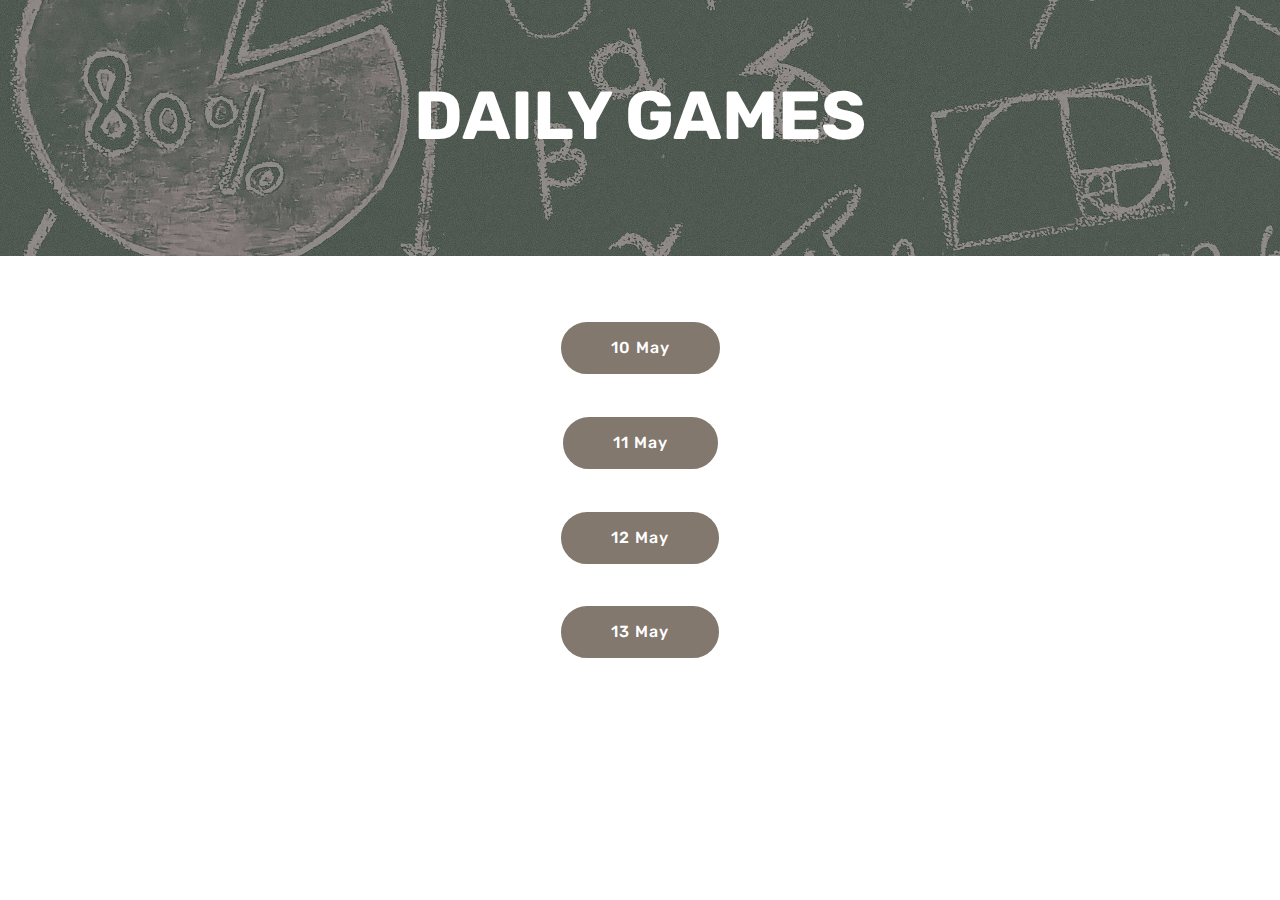
==== page1.html @ d0232831 "create github pages" ====
<!DOCTYPE html>
<html  >
<head>
  <!-- Site made with Mobirise Website Builder v4.12.3, https://mobirise.com -->
  <meta charset="UTF-8">
  <meta http-equiv="X-UA-Compatible" content="IE=edge">
  <meta name="generator" content="Mobirise v4.12.3, mobirise.com">
  <meta name="viewport" content="width=device-width, initial-scale=1, minimum-scale=1">
  <link rel="shortcut icon" href="assets/images/logo4.png" type="image/x-icon">
  <meta name="description" content="Site Builder Description">
  
  
  <title>Page 1</title>
  <link rel="stylesheet" href="assets/web/assets/mobirise-icons/mobirise-icons.css">
  <link rel="stylesheet" href="assets/bootstrap/css/bootstrap.min.css">
  <link rel="stylesheet" href="assets/bootstrap/css/bootstrap-grid.min.css">
  <link rel="stylesheet" href="assets/bootstrap/css/bootstrap-reboot.min.css">
  <link rel="stylesheet" href="assets/tether/tether.min.css">
  <link rel="stylesheet" href="assets/theme/css/style.css">
  <link rel="preload" as="style" href="assets/mobirise/css/mbr-additional.css"><link rel="stylesheet" href="assets/mobirise/css/mbr-additional.css" type="text/css">
  
  
  
</head>
<body>
  <section class="header1 cid-rYuitDCt8Q mbr-parallax-background" id="header1-b">

    

    <div class="mbr-overlay" style="opacity: 0.6; background-color: rgb(79, 73, 67);">
    </div>

    <div class="container">
        <div class="row justify-content-md-center">
            <div class="mbr-white col-md-10">
                <h1 class="mbr-section-title align-center mbr-bold pb-3 mbr-fonts-style display-1">
                    DAILY GAMES</h1>
                
                
                
            </div>
        </div>
    </div>

</section>

<section class="engine"><a href="https://mobirise.info/p">web templates free download</a></section><section class="mbr-section content8 cid-rYuiQLWzOg" id="content8-c">

    

    <div class="container">
        <div class="media-container-row title">
            <div class="col-12 col-md-8">
                <div class="mbr-section-btn align-center"><a class="btn btn-info display-4" href="index.html">10 May</a></div>
            </div>
        </div>
    </div>
</section>

<section class="mbr-section content8 cid-rYuiSimcc8" id="content8-f">

    

    <div class="container">
        <div class="media-container-row title">
            <div class="col-12 col-md-8">
                <div class="mbr-section-btn align-center"><a class="btn btn-info display-4" href="page2.html">11 May</a></div>
            </div>
        </div>
    </div>
</section>

<section class="mbr-section content8 cid-rYujb9Ggua" id="content8-g">

    

    <div class="container">
        <div class="media-container-row title">
            <div class="col-12 col-md-8">
                <div class="mbr-section-btn align-center"><a class="btn btn-info display-4" href="page2.html">12 May</a></div>
            </div>
        </div>
    </div>
</section>

<section class="mbr-section content8 cid-rYujbzcHSv" id="content8-h">

    

    <div class="container">
        <div class="media-container-row title">
            <div class="col-12 col-md-8">
                <div class="mbr-section-btn align-center"><a class="btn btn-info display-4" href="page2.html">13 May</a></div>
            </div>
        </div>
    </div>
</section>


  <script src="assets/web/assets/jquery/jquery.min.js"></script>
  <script src="assets/popper/popper.min.js"></script>
  <script src="assets/bootstrap/js/bootstrap.min.js"></script>
  <script src="assets/tether/tether.min.js"></script>
  <script src="assets/smoothscroll/smooth-scroll.js"></script>
  <script src="assets/parallax/jarallax.min.js"></script>
  <script src="assets/theme/js/script.js"></script>
  
  
</body>
</html>
---- assets/web/assets/mobirise-icons/mobirise-icons.css ----
@font-face {
  font-family: 'MobiriseIcons';
  src:  url('mobirise-icons.eot?spat4u');
  src:  url('mobirise-icons.eot?spat4u#iefix') format('embedded-opentype'),
    url('mobirise-icons.ttf?spat4u') format('truetype'),
    url('mobirise-icons.woff?spat4u') format('woff'),
    url('mobirise-icons.svg?spat4u#MobiriseIcons') format('svg');
  font-weight: normal;
  font-style: normal;
  font-display: swap;
}

[class^="mbri-"], [class*=" mbri-"] {
  /* use !important to prevent issues with browser extensions that change fonts */
  font-family: MobiriseIcons !important;
  speak: none;
  font-style: normal;
  font-weight: normal;
  font-variant: normal;
  text-transform: none;
  line-height: 1;

  /* Better Font Rendering =========== */
  -webkit-font-smoothing: antialiased;
  -moz-osx-font-smoothing: grayscale;
}

.mbri-add-submenu:before {
  content: "\e900";
}
.mbri-alert:before {
  content: "\e901";
}
.mbri-align-center:before {
  content: "\e902";
}
.mbri-align-justify:before {
  content: "\e903";
}
.mbri-align-left:before {
  content: "\e904";
}
.mbri-align-right:before {
  content: "\e905";
}
.mbri-android:before {
  content: "\e906";
}
.mbri-apple:before {
  content: "\e907";
}
.mbri-arrow-down:before {
  content: "\e908";
}
.mbri-arrow-next:before {
  content: "\e909";
}
.mbri-arrow-prev:before {
  content: "\e90a";
}
.mbri-arrow-up:before {
  content: "\e90b";
}
.mbri-bold:before {
  content: "\e90c";
}
.mbri-bookmark:before {
  content: "\e90d";
}
.mbri-bootstrap:before {
  content: "\e90e";
}
.mbri-briefcase:before {
  content: "\e90f";
}
.mbri-browse:before {
  content: "\e910";
}
.mbri-bulleted-list:before {
  content: "\e911";
}
.mbri-calendar:before {
  content: "\e912";
}
.mbri-camera:before {
  content: "\e913";
}
.mbri-cart-add:before {
  content: "\e914";
}
.mbri-cart-full:before {
  content: "\e915";
}
.mbri-cash:before {
  content: "\e916";
}
.mbri-change-style:before {
  content: "\e917";
}
.mbri-chat:before {
  content: "\e918";
}
.mbri-clock:before {
  content: "\e919";
}
.mbri-close:before {
  content: "\e91a";
}
.mbri-cloud:before {
  content: "\e91b";
}
.mbri-code:before {
  content: "\e91c";
}
.mbri-contact-form:before {
  content: "\e91d";
}
.mbri-credit-card:before {
  content: "\e91e";
}
.mbri-cursor-click:before {
  content: "\e91f";
}
.mbri-cust-feedback:before {
  content: "\e920";
}
.mbri-database:before {
  content: "\e921";
}
.mbri-delivery:before {
  content: "\e922";
}
.mbri-desktop:before {
  content: "\e923";
}
.mbri-devices:before {
  content: "\e924";
}
.mbri-down:before {
  content: "\e925";
}
.mbri-download:before {
  content: "\e989";
}
.mbri-drag-n-drop:before {
  content: "\e927";
}
.mbri-drag-n-drop2:before {
  content: "\e928";
}
.mbri-edit:before {
  content: "\e929";
}
.mbri-edit2:before {
  content: "\e92a";
}
.mbri-error:before {
  content: "\e92b";
}
.mbri-extension:before {
  content: "\e92c";
}
.mbri-features:before {
  content: "\e92d";
}
.mbri-file:before {
  content: "\e92e";
}
.mbri-flag:before {
  content: "\e92f";
}
.mbri-folder:before {
  content: "\e930";
}
.mbri-gift:before {
  content: "\e931";
}
.mbri-github:before {
  content: "\e932";
}
.mbri-globe:before {
  content: "\e933";
}
.mbri-globe-2:before {
  content: "\e934";
}
.mbri-growing-chart:before {
  content: "\e935";
}
.mbri-hearth:before {
  content: "\e936";
}
.mbri-help:before {
  content: "\e937";
}
.mbri-home:before {
  content: "\e938";
}
.mbri-hot-cup:before {
  content: "\e939";
}
.mbri-idea:before {
  content: "\e93a";
}
.mbri-image-gallery:before {
  content: "\e93b";
}
.mbri-image-slider:before {
  content: "\e93c";
}
.mbri-info:before {
  content: "\e93d";
}
.mbri-italic:before {
  content: "\e93e";
}
.mbri-key:before {
  content: "\e93f";
}
.mbri-laptop:before {
  content: "\e940";
}
.mbri-layers:before {
  content: "\e941";
}
.mbri-left-right:before {
  content: "\e942";
}
.mbri-left:before {
  content: "\e943";
}
.mbri-letter:before {
  content: "\e944";
}
.mbri-like:before {
  content: "\e945";
}
.mbri-link:before {
  content: "\e946";
}
.mbri-lock:before {
  content: "\e947";
}
.mbri-login:before {
  content: "\e948";
}
.mbri-logout:before {
  content: "\e949";
}
.mbri-magic-stick:before {
  content: "\e94a";
}
.mbri-map-pin:before {
  content: "\e94b";
}
.mbri-menu:before {
  content: "\e94c";
}
.mbri-mobile:before {
  content: "\e94d";
}
.mbri-mobile2:before {
  content: "\e94e";
}
.mbri-mobirise:before {
  content: "\e94f";
}
.mbri-more-horizontal:before {
  content: "\e950";
}
.mbri-more-vertical:before {
  content: "\e951";
}
.mbri-music:before {
  content: "\e952";
}
.mbri-new-file:before {
  content: "\e953";
}
.mbri-numbered-list:before {
  content: "\e954";
}
.mbri-opened-folder:before {
  content: "\e955";
}
.mbri-pages:before {
  content: "\e956";
}
.mbri-paper-plane:before {
  content: "\e957";
}
.mbri-paperclip:before {
  content: "\e958";
}
.mbri-photo:before {
  content: "\e959";
}
.mbri-photos:before {
  content: "\e95a";
}
.mbri-pin:before {
  content: "\e95b";
}
.mbri-play:before {
  content: "\e95c";
}
.mbri-plus:before {
  content: "\e95d";
}
.mbri-preview:before {
  content: "\e95e";
}
.mbri-print:before {
  content: "\e95f";
}
.mbri-protect:before {
  content: "\e960";
}
.mbri-question:before {
  content: "\e961";
}
.mbri-quote-left:before {
  content: "\e962";
}
.mbri-quote-right:before {
  content: "\e963";
}
.mbri-refresh:before {
  content: "\e964";
}
.mbri-responsive:before {
  content: "\e965";
}
.mbri-right:before {
  content: "\e966";
}
.mbri-rocket:before {
  content: "\e967";
}
.mbri-sad-face:before {
  content: "\e968";
}
.mbri-sale:before {
  content: "\e969";
}
.mbri-save:before {
  content: "\e96a";
}
.mbri-search:before {
  content: "\e96b";
}
.mbri-setting:before {
  content: "\e96c";
}
.mbri-setting2:before {
  content: "\e96d";
}
.mbri-setting3:before {
  content: "\e96e";
}
.mbri-share:before {
  content: "\e96f";
}
.mbri-shopping-bag:before {
  content: "\e970";
}
.mbri-shopping-basket:before {
  content: "\e971";
}
.mbri-shopping-cart:before {
  content: "\e972";
}
.mbri-sites:before {
  content: "\e973";
}
.mbri-smile-face:before {
  content: "\e974";
}
.mbri-speed:before {
  content: "\e975";
}
.mbri-star:before {
  content: "\e976";
}
.mbri-success:before {
  content: "\e977";
}
.mbri-sun:before {
  content: "\e978";
}
.mbri-sun2:before {
  content: "\e979";
}
.mbri-tablet:before {
  content: "\e97a";
}
.mbri-tablet-vertical:before {
  content: "\e97b";
}
.mbri-target:before {
  content: "\e97c";
}
.mbri-timer:before {
  content: "\e97d";
}
.mbri-to-ftp:before {
  content: "\e97e";
}
.mbri-to-local-drive:before {
  content: "\e97f";
}
.mbri-touch-swipe:before {
  content: "\e980";
}
.mbri-touch:before {
  content: "\e981";
}
.mbri-trash:before {
  content: "\e982";
}
.mbri-underline:before {
  content: "\e983";
}
.mbri-unlink:before {
  content: "\e984";
}
.mbri-unlock:before {
  content: "\e985";
}
.mbri-up-down:before {
  content: "\e986";
}
.mbri-up:before {
  content: "\e987";
}
.mbri-update:before {
  content: "\e988";
}
.mbri-upload:before {
 content: "\e926"; 
}
.mbri-user:before {
  content: "\e98a";
}
.mbri-user2:before {
  content: "\e98b";
}
.mbri-users:before {
  content: "\e98c";
}
.mbri-video:before {
  content: "\e98d";
}
.mbri-video-play:before {
  content: "\e98e";
}
.mbri-watch:before {
  content: "\e98f";
}
.mbri-website-theme:before {
  content: "\e990";
}
.mbri-wifi:before {
  content: "\e991";
}
.mbri-windows:before {
  content: "\e992";
}
.mbri-zoom-out:before {
  content: "\e993";
}
.mbri-redo:before {
  content: "\e994";
}
.mbri-undo:before {
  content: "\e995";
}
---- assets/theme/css/style.css ----
@charset "UTF-8";
/*!
 * Mobirise v4 theme (https://mobirise.com/)
 * Copyright 2017 Mobirise
 */
section {
  background-color: #eeeeee;
}

body {
  font-style: normal;
  line-height: 1.5;
}

section,
.container,
.container-fluid {
  position: relative;
  word-wrap: break-word;
}

a.mbr-iconfont:hover {
  text-decoration: none;
}

.article .lead p,
.article .lead ul,
.article .lead ol,
.article .lead pre,
.article .lead blockquote {
  margin-bottom: 0;
}

ul,
ol,
pre,
blockquote {
  margin-bottom: 2.3125rem;
}

pre {
  background: #f4f4f4;
  padding: 10px 24px;
  white-space: pre-wrap;
}

.inactive {
  -webkit-user-select: none;
  -moz-user-select: none;
  -ms-user-select: none;
  user-select: none;
  pointer-events: none;
  -webkit-user-drag: none;
  user-drag: none;
}

.mbr-section__comments .row {
  justify-content: center;
  -webkit-justify-content: center;
}

a {
  font-style: normal;
  font-weight: 400;
  cursor: pointer;
}
a, a:hover {
  text-decoration: none;
}

figure {
  margin-bottom: 0;
}

body {
  color: #232323;
}

h1,
h2,
h3,
h4,
h5,
h6,
.h1,
.h2,
.h3,
.h4,
.h5,
.h6,
.display-1,
.display-2,
.display-3,
.display-4 {
  line-height: 1;
  word-break: break-word;
  word-wrap: break-word;
}

.mbr-section-title {
  font-style: normal;
  line-height: 1.2;
}

.mbr-section-subtitle {
  line-height: 1.3;
}

.mbr-text {
  font-style: normal;
  line-height: 1.6;
}

b,
strong {
  font-weight: bold;
}

blockquote {
  padding: 10px 0 10px 20px;
  position: relative;
  border-left: 2px solid;
  border-color: #ff3366;
}

input:-webkit-autofill, input:-webkit-autofill:hover, input:-webkit-autofill:focus, input:-webkit-autofill:active {
  transition-delay: 9999s;
  transition-property: background-color, color;
}

textarea[type=hidden] {
  display: none;
}

body {
  position: relative;
}

section {
  background-position: 50% 50%;
  background-repeat: no-repeat;
  background-size: cover;
}
section .mbr-background-video,
section .mbr-background-video-preview {
  position: absolute;
  bottom: 0;
  left: 0;
  right: 0;
  top: 0;
}

.hidden {
  visibility: hidden;
}

.mbr-z-index20 {
  z-index: 20;
}

/*! Base colors */
.mbr-white {
  color: #ffffff;
}

.mbr-black {
  color: #000000;
}

.mbr-bg-white {
  background-color: #ffffff;
}

.mbr-bg-black {
  background-color: #000000;
}

/*! Text-aligns */
.align-left {
  text-align: left;
}

.align-center {
  text-align: center;
}

.align-right {
  text-align: right;
}

@media (max-width: 767px) {
  .align-left,
.align-center,
.align-right,
.mbr-section-btn,
.mbr-section-title {
    text-align: center;
  }
}
/*! Font-weight  */
.mbr-light {
  font-weight: 300;
}

.mbr-regular {
  font-weight: 400;
}

.mbr-semibold {
  font-weight: 500;
}

.mbr-bold {
  font-weight: 700;
}

/*! Media  */
.media-size-item {
  -webkit-flex: 1 1 auto;
  -moz-flex: 1 1 auto;
  -ms-flex: 1 1 auto;
  -o-flex: 1 1 auto;
  flex: 1 1 auto;
}

.media-content {
  -webkit-flex-basis: 100%;
  flex-basis: 100%;
}

.media-container-row {
  display: -ms-flexbox;
  display: -webkit-flex;
  display: flex;
  -webkit-flex-direction: row;
  -ms-flex-direction: row;
  flex-direction: row;
  -webkit-flex-wrap: wrap;
  -ms-flex-wrap: wrap;
  flex-wrap: wrap;
  -webkit-justify-content: center;
  -ms-flex-pack: center;
  justify-content: center;
  -webkit-align-content: center;
  -ms-flex-line-pack: center;
  align-content: center;
  -webkit-align-items: start;
  -ms-flex-align: start;
  align-items: start;
}
.media-container-row .media-size-item {
  width: 400px;
}

.media-container-column {
  display: -ms-flexbox;
  display: -webkit-flex;
  display: flex;
  -webkit-flex-direction: column;
  -ms-flex-direction: column;
  flex-direction: column;
  -webkit-flex-wrap: wrap;
  -ms-flex-wrap: wrap;
  flex-wrap: wrap;
  -webkit-justify-content: center;
  -ms-flex-pack: center;
  justify-content: center;
  -webkit-align-content: center;
  -ms-flex-line-pack: center;
  align-content: center;
  -webkit-align-items: stretch;
  -ms-flex-align: stretch;
  align-items: stretch;
}
.media-container-column > * {
  width: 100%;
}

@media (min-width: 992px) {
  .media-container-row {
    -webkit-flex-wrap: nowrap;
    -ms-flex-wrap: nowrap;
    flex-wrap: nowrap;
  }
}
figure {
  overflow: hidden;
}

figure[mbr-media-size] {
  transition: width 0.1s;
}

.mbr-figure img,
.mbr-figure iframe {
  display: block;
  width: 100%;
}

.card {
  background-color: transparent;
  border: none;
}

.card-box {
  width: 100%;
}

.card-img {
  text-align: center;
  flex-shrink: 0;
  -webkit-flex-shrink: 0;
}

.media {
  max-width: 100%;
  margin: 0 auto;
}

.mbr-figure {
  -ms-flex-item-align: center;
  -ms-grid-row-align: center;
  -webkit-align-self: center;
  align-self: center;
}

.media-container > div {
  max-width: 100%;
}

.mbr-figure img,
.card-img img {
  width: 100%;
}

@media (max-width: 991px) {
  .media-size-item {
    width: auto !important;
  }

  .media {
    width: auto;
  }

  .mbr-figure {
    width: 100% !important;
  }
}
/*! Buttons */
.btn {
  font-weight: 500;
  border-width: 2px;
  font-style: normal;
  letter-spacing: 1px;
  margin: 0.4rem 0.8rem;
  white-space: normal;
  -webkit-transition: all 0.3s ease-in-out;
  -moz-transition: all 0.3s ease-in-out;
  transition: all 0.3s ease-in-out;
  display: inline-flex;
  align-items: center;
  justify-content: center;
  word-break: break-word;
  -webkit-align-items: center;
  -webkit-justify-content: center;
  display: -webkit-inline-flex;
}

.btn-sm {
  font-weight: 500;
  letter-spacing: 1px;
  -webkit-transition: all 0.3s ease-in-out;
  -moz-transition: all 0.3s ease-in-out;
  transition: all 0.3s ease-in-out;
}

.btn-md {
  font-weight: 500;
  letter-spacing: 1px;
  margin: 0.4rem 0.8rem !important;
  -webkit-transition: all 0.3s ease-in-out;
  -moz-transition: all 0.3s ease-in-out;
  transition: all 0.3s ease-in-out;
}

.btn-lg {
  font-weight: 500;
  letter-spacing: 1px;
  margin: 0.4rem 0.8rem !important;
  -webkit-transition: all 0.3s ease-in-out;
  -moz-transition: all 0.3s ease-in-out;
  transition: all 0.3s ease-in-out;
}

.mbr-section-btn {
  margin-left: -0.25rem;
  margin-right: -0.25rem;
  font-size: 0;
}

nav .mbr-section-btn {
  margin-left: 0rem;
  margin-right: 0rem;
}

.btn-form {
  border-radius: 0;
}
.btn-form:hover {
  cursor: pointer;
}

/*! Btn icon margin */
.btn .mbr-iconfont,
.btn.btn-sm .mbr-iconfont {
  cursor: pointer;
  margin-right: 0.5rem;
}

.btn.btn-md .mbr-iconfont,
.btn.btn-md .mbr-iconfont {
  margin-right: 0.8rem;
}

.mbr-regular {
  font-weight: 400;
}

.mbr-semibold {
  font-weight: 500;
}

.mbr-bold {
  font-weight: 700;
}

[type=submit] {
  -webkit-appearance: none;
}

/*! Full-screen */
.mbr-fullscreen .mbr-overlay {
  min-height: 100vh;
}

.mbr-fullscreen {
  display: flex;
  display: -webkit-flex;
  display: -moz-flex;
  display: -ms-flex;
  display: -o-flex;
  align-items: center;
  -webkit-align-items: center;
  min-height: 100vh;
  padding-top: 3rem;
  padding-bottom: 3rem;
}

/*! Map */
.map {
  height: 25rem;
  position: relative;
}
.map iframe {
  width: 100%;
  height: 100%;
}

.mbr-overlay {
  background-color: #000;
  bottom: 0;
  left: 0;
  opacity: 0.5;
  position: absolute;
  right: 0;
  top: 0;
  z-index: 0;
  pointer-events: none;
}

/* Form */
blockquote {
  font-style: italic;
  padding: 10px 0 10px 20px;
  font-size: 1.09rem;
  position: relative;
  border-width: 3px;
}

.form-control {
  background-color: #f5f5f5;
  box-shadow: none;
  color: #565656;
  line-height: 1.43;
  min-height: 3.5em;
  padding: 1.07em 0.5em;
}
.form-control, .form-control:focus {
  border: 1px solid #e8e8e8;
}
.form-active .form-control:invalid {
  border-color: red;
}

.form-control-label {
  position: relative;
  cursor: pointer;
  margin-bottom: 0.357em;
  padding: 0;
}

.alert {
  color: #ffffff;
  border-radius: 0;
  border: 0;
  font-size: 0.875rem;
  line-height: 1.5;
  margin-bottom: 1.875rem;
  padding: 1.25rem;
  position: relative;
}
.alert.alert-form::after {
  background-color: inherit;
  bottom: -7px;
  content: "";
  display: block;
  height: 14px;
  left: 50%;
  margin-left: -7px;
  position: absolute;
  transform: rotate(45deg);
  width: 14px;
  -webkit-transform: rotate(45deg);
}

.form-asterisk {
  font-family: initial;
  position: absolute;
  top: -2px;
  font-weight: normal;
}

/*! Scroll to top arrow */
#scrollToTop a i:before {
  content: "";
  position: absolute;
  height: 40%;
  top: 25%;
  background: #fff;
  width: 2px;
  left: calc(50% - 1px);
}
#scrollToTop a i:after {
  content: "";
  position: absolute;
  display: block;
  border-top: 2px solid #fff;
  border-right: 2px solid #fff;
  width: 40%;
  height: 40%;
  left: 30%;
  bottom: 30%;
  transform: rotate(135deg);
  -webkit-transform: rotate(135deg);
}

.mbr-arrow-up {
  bottom: 25px;
  right: 90px;
  position: fixed;
  text-align: right;
  z-index: 5000;
  color: #ffffff;
  font-size: 32px;
  transform: rotate(180deg);
  -webkit-transform: rotate(180deg);
}

.mbr-arrow-up a {
  background: rgba(0, 0, 0, 0.2);
  border-radius: 3px;
  color: #fff;
  display: inline-block;
  height: 60px;
  width: 60px;
  outline-style: none !important;
  position: relative;
  text-decoration: none;
  transition: all 0.3s ease-in-out;
  cursor: pointer;
  text-align: center;
}
.mbr-arrow-up a:hover {
  background-color: rgba(0, 0, 0, 0.4);
}
.mbr-arrow-up a i {
  line-height: 60px;
}

.mbr-arrow-up-icon {
  display: block;
  color: #fff;
}

.mbr-arrow-up-icon::before {
  content: "›";
  display: inline-block;
  font-family: serif;
  font-size: 32px;
  line-height: 1;
  font-style: normal;
  position: relative;
  top: 6px;
  left: -4px;
  -webkit-transform: rotate(-90deg);
  transform: rotate(-90deg);
}

/*! Arrow Down */
.mbr-arrow {
  position: absolute;
  bottom: 45px;
  left: 50%;
  width: 60px;
  height: 60px;
  cursor: pointer;
  background-color: rgba(80, 80, 80, 0.5);
  border-radius: 50%;
  -webkit-transform: translateX(-50%);
  transform: translateX(-50%);
}
.mbr-arrow > a {
  display: inline-block;
  text-decoration: none;
  outline-style: none;
  -webkit-animation: arrowdown 1.7s ease-in-out infinite;
  animation: arrowdown 1.7s ease-in-out infinite;
}
.mbr-arrow > a > i {
  position: absolute;
  top: -2px;
  left: 15px;
  font-size: 2rem;
}

@keyframes arrowdown {
  0% {
    transform: translateY(0px);
    -webkit-transform: translateY(0px);
  }
  50% {
    transform: translateY(-5px);
    -webkit-transform: translateY(-5px);
  }
  100% {
    transform: translateY(0px);
    -webkit-transform: translateY(0px);
  }
}
@-webkit-keyframes arrowdown {
  0% {
    transform: translateY(0px);
    -webkit-transform: translateY(0px);
  }
  50% {
    transform: translateY(-5px);
    -webkit-transform: translateY(-5px);
  }
  100% {
    transform: translateY(0px);
    -webkit-transform: translateY(0px);
  }
}
@media (max-width: 500px) {
  .mbr-arrow-up {
    left: 50%;
    right: auto;
    transform: translateX(-50%) rotate(180deg);
    -webkit-transform: translateX(-50%) rotate(180deg);
  }
}
/*Gradients animation*/
@keyframes gradient-animation {
  from {
    background-position: 0% 100%;
    animation-timing-function: ease-in-out;
  }
  to {
    background-position: 100% 0%;
    animation-timing-function: ease-in-out;
  }
}
@-webkit-keyframes gradient-animation {
  from {
    background-position: 0% 100%;
    animation-timing-function: ease-in-out;
  }
  to {
    background-position: 100% 0%;
    animation-timing-function: ease-in-out;
  }
}
.bg-gradient {
  background-size: 200% 200%;
  animation: gradient-animation 5s infinite alternate;
  -webkit-animation: gradient-animation 5s infinite alternate;
}

.menu .navbar-brand {
  display: -webkit-flex;
}
.menu .navbar-brand span {
  display: flex;
  display: -webkit-flex;
}
.menu .navbar-brand .navbar-caption-wrap {
  display: -webkit-flex;
}
.menu .navbar-brand .navbar-logo img {
  display: -webkit-flex;
}
@media (min-width: 768px) and (max-width: 1023px) {
  .menu .navbar-toggleable-sm .navbar-nav {
    display: -webkit-box;
    display: -webkit-flex;
    display: -ms-flexbox;
  }
}
@media (max-width: 1023px) {
  .menu .navbar-collapse {
    max-height: 93.5vh;
  }
  .menu .navbar-collapse.show {
    overflow: auto;
  }
}
@media (min-width: 1024px) {
  .menu .navbar-nav.nav-dropdown {
    display: -webkit-flex;
  }
  .menu .navbar-toggleable-sm .navbar-collapse {
    display: -webkit-flex !important;
  }
  .menu .collapsed .navbar-collapse {
    max-height: 93.5vh;
  }
  .menu .collapsed .navbar-collapse.show {
    overflow: auto;
  }
}
@media (max-width: 767px) {
  .menu .navbar-collapse {
    max-height: 80vh;
  }
}

/* Others*/
.note-check a[data-value=Rubik] {
  font-style: normal;
}

.mbr-arrow a {
  color: #ffffff;
}

@media (max-width: 767px) {
  .mbr-arrow {
    display: none;
  }
}
.navbar {
  display: -webkit-flex;
  -webkit-flex-wrap: wrap;
  -webkit-align-items: center;
  -webkit-justify-content: space-between;
}

.navbar-collapse {
  -webkit-flex-basis: 100%;
  -webkit-flex-grow: 1;
  -webkit-align-items: center;
}

.nav-dropdown .link {
  padding: 0.667em 1.667em !important;
  margin: 0 !important;
}

.nav {
  display: -webkit-flex;
  -webkit-flex-wrap: wrap;
}

.row {
  display: -webkit-flex;
  -webkit-flex-wrap: wrap;
}

.justify-content-center {
  -webkit-justify-content: center;
}

.form-inline {
  display: -webkit-flex;
  -webkit-flex-flow: row wrap;
  -webkit-align-items: center;
}

.card-wrapper {
  -webkit-flex: 1;
}

.carousel-control {
  z-index: 10;
  display: -webkit-flex;
  -webkit-align-items: center;
  -webkit-justify-content: center;
}

.carousel-controls {
  display: -webkit-flex;
}

.media {
  display: -webkit-flex;
}

.form-group:focus {
  outline: none;
}

.jq-selectbox__select {
  padding: 1.07em 0.5em;
  position: absolute;
  top: 0;
  left: 0;
  width: 100%;
}

.jq-selectbox__dropdown {
  position: absolute;
  top: 100%;
  left: 0 !important;
  width: 100% !important;
}

.jq-selectbox__trigger-arrow {
  transform: translateY(-50%);
}

.jq-selectbox li {
  padding: 1.07em 0.5em;
}

input[type=range] {
  padding-left: 0 !important;
  padding-right: 0 !important;
}

.modal-dialog,
.modal-content {
  height: 100%;
}

.modal-dialog .carousel-inner {
  height: calc(100vh - 1.75rem);
}
@media (max-width: 575px) {
  .modal-dialog .carousel-inner {
    height: calc(100vh - 1rem);
  }
}

.carousel-item {
  text-align: center;
}

.carousel-item img {
  margin: auto;
}

.navbar-toggler {
  -webkit-align-self: flex-start;
  -ms-flex-item-align: start;
  align-self: flex-start;
  padding: 0.25rem 0.75rem;
  font-size: 1.25rem;
  line-height: 1;
  background: transparent;
  border: 1px solid transparent;
  -webkit-border-radius: 0.25rem;
  border-radius: 0.25rem;
}

.navbar-toggler:focus,
.navbar-toggler:hover {
  text-decoration: none;
}

.navbar-toggler-icon {
  display: inline-block;
  width: 1.5em;
  height: 1.5em;
  vertical-align: middle;
  content: "";
  background: no-repeat center center;
  -webkit-background-size: 100% 100%;
  -o-background-size: 100% 100%;
  background-size: 100% 100%;
}

.navbar-toggler-left {
  position: absolute;
  left: 1rem;
}

.navbar-toggler-right {
  position: absolute;
  right: 1rem;
}

@media (max-width: 575px) {
  .navbar-toggleable .navbar-nav .dropdown-menu {
    position: static;
    float: none;
  }

  .navbar-toggleable > .container {
    padding-right: 0;
    padding-left: 0;
  }
}
@media (min-width: 576px) {
  .navbar-toggleable {
    -webkit-box-orient: horizontal;
    -webkit-box-direction: normal;
    -webkit-flex-direction: row;
    -ms-flex-direction: row;
    flex-direction: row;
    -webkit-flex-wrap: nowrap;
    -ms-flex-wrap: nowrap;
    flex-wrap: nowrap;
    -webkit-box-align: center;
    -webkit-align-items: center;
    -ms-flex-align: center;
    align-items: center;
  }

  .navbar-toggleable .navbar-nav {
    -webkit-box-orient: horizontal;
    -webkit-box-direction: normal;
    -webkit-flex-direction: row;
    -ms-flex-direction: row;
    flex-direction: row;
  }

  .navbar-toggleable .navbar-nav .nav-link {
    padding-right: 0.5rem;
    padding-left: 0.5rem;
  }

  .navbar-toggleable > .container {
    display: -webkit-box;
    display: -webkit-flex;
    display: -ms-flexbox;
    display: flex;
    -webkit-flex-wrap: nowrap;
    -ms-flex-wrap: nowrap;
    flex-wrap: nowrap;
    -webkit-box-align: center;
    -webkit-align-items: center;
    -ms-flex-align: center;
    align-items: center;
  }

  .navbar-toggleable .navbar-collapse {
    display: -webkit-box !important;
    display: -webkit-flex !important;
    display: -ms-flexbox !important;
    display: flex !important;
    width: 100%;
  }

  .navbar-toggleable .navbar-toggler {
    display: none;
  }
}
@media (max-width: 767px) {
  .navbar-toggleable-sm .navbar-nav .dropdown-menu {
    position: static;
    float: none;
  }

  .navbar-toggleable-sm > .container {
    padding-right: 0;
    padding-left: 0;
  }
}
@media (min-width: 768px) {
  .navbar-toggleable-sm {
    -webkit-box-orient: horizontal;
    -webkit-box-direction: normal;
    -webkit-flex-direction: row;
    -ms-flex-direction: row;
    flex-direction: row;
    -webkit-flex-wrap: nowrap;
    -ms-flex-wrap: nowrap;
    flex-wrap: nowrap;
    -webkit-box-align: center;
    -webkit-align-items: center;
    -ms-flex-align: center;
    align-items: center;
  }

  .navbar-toggleable-sm .navbar-nav {
    -webkit-box-orient: horizontal;
    -webkit-box-direction: normal;
    -webkit-flex-direction: row;
    -ms-flex-direction: row;
    flex-direction: row;
  }

  .navbar-toggleable-sm .navbar-nav .nav-link {
    padding-right: 0.5rem;
    padding-left: 0.5rem;
  }

  .navbar-toggleable-sm > .container {
    display: -webkit-box;
    display: -webkit-flex;
    display: -ms-flexbox;
    display: flex;
    -webkit-flex-wrap: nowrap;
    -ms-flex-wrap: nowrap;
    flex-wrap: nowrap;
    -webkit-box-align: center;
    -webkit-align-items: center;
    -ms-flex-align: center;
    align-items: center;
  }

  .navbar-toggleable-sm .navbar-collapse {
    display: none;
    width: 100%;
  }

  .navbar-toggleable-sm .navbar-toggler {
    display: none;
  }
}
@media (max-width: 1023px) {
  .navbar-toggleable-md .navbar-nav .dropdown-menu {
    position: static;
    float: none;
  }

  .navbar-toggleable-md > .container {
    padding-right: 0;
    padding-left: 0;
  }
}
@media (min-width: 1024px) {
  .navbar-toggleable-md {
    -webkit-box-orient: horizontal;
    -webkit-box-direction: normal;
    -webkit-flex-direction: row;
    -ms-flex-direction: row;
    flex-direction: row;
    -webkit-flex-wrap: nowrap;
    -ms-flex-wrap: nowrap;
    flex-wrap: nowrap;
    -webkit-box-align: center;
    -webkit-align-items: center;
    -ms-flex-align: center;
    align-items: center;
  }

  .navbar-toggleable-md .navbar-nav {
    -webkit-box-orient: horizontal;
    -webkit-box-direction: normal;
    -webkit-flex-direction: row;
    -ms-flex-direction: row;
    flex-direction: row;
  }

  .navbar-toggleable-md .navbar-nav .nav-link {
    padding-right: 0.5rem;
    padding-left: 0.5rem;
  }

  .navbar-toggleable-md > .container {
    display: -webkit-box;
    display: -webkit-flex;
    display: -ms-flexbox;
    display: flex;
    -webkit-flex-wrap: nowrap;
    -ms-flex-wrap: nowrap;
    flex-wrap: nowrap;
    -webkit-box-align: center;
    -webkit-align-items: center;
    -ms-flex-align: center;
    align-items: center;
  }

  .navbar-toggleable-md .navbar-collapse {
    display: -webkit-box !important;
    display: -webkit-flex !important;
    display: -ms-flexbox !important;
    display: flex !important;
    width: 100%;
  }

  .navbar-toggleable-md .navbar-toggler {
    display: none;
  }
}
@media (max-width: 1199px) {
  .navbar-toggleable-lg .navbar-nav .dropdown-menu {
    position: static;
    float: none;
  }

  .navbar-toggleable-lg > .container {
    padding-right: 0;
    padding-left: 0;
  }
}
@media (min-width: 1200px) {
  .navbar-toggleable-lg {
    -webkit-box-orient: horizontal;
    -webkit-box-direction: normal;
    -webkit-flex-direction: row;
    -ms-flex-direction: row;
    flex-direction: row;
    -webkit-flex-wrap: nowrap;
    -ms-flex-wrap: nowrap;
    flex-wrap: nowrap;
    -webkit-box-align: center;
    -webkit-align-items: center;
    -ms-flex-align: center;
    align-items: center;
  }

  .navbar-toggleable-lg .navbar-nav {
    -webkit-box-orient: horizontal;
    -webkit-box-direction: normal;
    -webkit-flex-direction: row;
    -ms-flex-direction: row;
    flex-direction: row;
  }

  .navbar-toggleable-lg .navbar-nav .nav-link {
    padding-right: 0.5rem;
    padding-left: 0.5rem;
  }

  .navbar-toggleable-lg > .container {
    display: -webkit-box;
    display: -webkit-flex;
    display: -ms-flexbox;
    display: flex;
    -webkit-flex-wrap: nowrap;
    -ms-flex-wrap: nowrap;
    flex-wrap: nowrap;
    -webkit-box-align: center;
    -webkit-align-items: center;
    -ms-flex-align: center;
    align-items: center;
  }

  .navbar-toggleable-lg .navbar-collapse {
    display: -webkit-box !important;
    display: -webkit-flex !important;
    display: -ms-flexbox !important;
    display: flex !important;
    width: 100%;
  }

  .navbar-toggleable-lg .navbar-toggler {
    display: none;
  }
}
.navbar-toggleable-xl {
  -webkit-box-orient: horizontal;
  -webkit-box-direction: normal;
  -webkit-flex-direction: row;
  -ms-flex-direction: row;
  flex-direction: row;
  -webkit-flex-wrap: nowrap;
  -ms-flex-wrap: nowrap;
  flex-wrap: nowrap;
  -webkit-box-align: center;
  -webkit-align-items: center;
  -ms-flex-align: center;
  align-items: center;
}

.navbar-toggleable-xl .navbar-nav .dropdown-menu {
  position: static;
  float: none;
}

.navbar-toggleable-xl > .container {
  padding-right: 0;
  padding-left: 0;
}

.navbar-toggleable-xl .navbar-nav {
  -webkit-box-orient: horizontal;
  -webkit-box-direction: normal;
  -webkit-flex-direction: row;
  -ms-flex-direction: row;
  flex-direction: row;
}

.navbar-toggleable-xl .navbar-nav .nav-link {
  padding-right: 0.5rem;
  padding-left: 0.5rem;
}

.navbar-toggleable-xl > .container {
  display: -webkit-box;
  display: -webkit-flex;
  display: -ms-flexbox;
  display: flex;
  -webkit-flex-wrap: nowrap;
  -ms-flex-wrap: nowrap;
  flex-wrap: nowrap;
  -webkit-box-align: center;
  -webkit-align-items: center;
  -ms-flex-align: center;
  align-items: center;
}

.navbar-toggleable-xl .navbar-collapse {
  display: -webkit-box !important;
  display: -webkit-flex !important;
  display: -ms-flexbox !important;
  display: flex !important;
  width: 100%;
}

.navbar-toggleable-xl .navbar-toggler {
  display: none;
}

.card-img {
  width: auto;
}

.menu .navbar.collapsed:not(.beta-menu) {
  flex-direction: column;
  -webkit-flex-direction: column;
}

.carousel-item.active,
.carousel-item-next,
.carousel-item-prev {
  display: -webkit-box;
  display: -webkit-flex;
  display: -ms-flexbox;
  display: flex;
}

.note-air-layout .dropup .dropdown-menu,
.note-air-layout .navbar-fixed-bottom .dropdown .dropdown-menu {
  bottom: initial !important;
}

html,
body {
  height: auto;
  min-height: 100vh;
}

.dropup .dropdown-toggle::after {
  display: none;
}.engine {
	position: absolute;
	text-indent: -2400px;
	text-align: center;
	padding: 0;
	top: 0;
	left: -2400px;
}
---- assets/mobirise/css/mbr-additional.css ----
@import url(https://fonts.googleapis.com/css?family=Rubik:300,300i,400,400i,500,500i,700,700i,900,900i&display=swap);





body {
  font-family: Rubik;
}
.display-1 {
  font-family: 'Rubik', sans-serif;
  font-size: 4.25rem;
  font-display: swap;
}
.display-1 > .mbr-iconfont {
  font-size: 6.8rem;
}
.display-2 {
  font-family: 'Rubik', sans-serif;
  font-size: 3rem;
  font-display: swap;
}
.display-2 > .mbr-iconfont {
  font-size: 4.8rem;
}
.display-4 {
  font-family: 'Rubik', sans-serif;
  font-size: 1rem;
  font-display: swap;
}
.display-4 > .mbr-iconfont {
  font-size: 1.6rem;
}
.display-5 {
  font-family: 'Rubik', sans-serif;
  font-size: 1.5rem;
  font-display: swap;
}
.display-5 > .mbr-iconfont {
  font-size: 2.4rem;
}
.display-7 {
  font-family: 'Rubik', sans-serif;
  font-size: 1rem;
  font-display: swap;
}
.display-7 > .mbr-iconfont {
  font-size: 1.6rem;
}
/* ---- Fluid typography for mobile devices ---- */
/* 1.4 - font scale ratio ( bootstrap == 1.42857 ) */
/* 100vw - current viewport width */
/* (48 - 20)  48 == 48rem == 768px, 20 == 20rem == 320px(minimal supported viewport) */
/* 0.65 - min scale variable, may vary */
@media (max-width: 768px) {
  .display-1 {
    font-size: 3.4rem;
    font-size: calc( 2.1374999999999997rem + (4.25 - 2.1374999999999997) * ((100vw - 20rem) / (48 - 20)));
    line-height: calc( 1.4 * (2.1374999999999997rem + (4.25 - 2.1374999999999997) * ((100vw - 20rem) / (48 - 20))));
  }
  .display-2 {
    font-size: 2.4rem;
    font-size: calc( 1.7rem + (3 - 1.7) * ((100vw - 20rem) / (48 - 20)));
    line-height: calc( 1.4 * (1.7rem + (3 - 1.7) * ((100vw - 20rem) / (48 - 20))));
  }
  .display-4 {
    font-size: 0.8rem;
    font-size: calc( 1rem + (1 - 1) * ((100vw - 20rem) / (48 - 20)));
    line-height: calc( 1.4 * (1rem + (1 - 1) * ((100vw - 20rem) / (48 - 20))));
  }
  .display-5 {
    font-size: 1.2rem;
    font-size: calc( 1.175rem + (1.5 - 1.175) * ((100vw - 20rem) / (48 - 20)));
    line-height: calc( 1.4 * (1.175rem + (1.5 - 1.175) * ((100vw - 20rem) / (48 - 20))));
  }
}
/* Buttons */
.btn {
  padding: 1rem 3rem;
  border-radius: 3px;
}
.btn-sm {
  padding: 0.6rem 1.5rem;
  border-radius: 3px;
}
.btn-md {
  padding: 1rem 3rem;
  border-radius: 3px;
}
.btn-lg {
  padding: 1.2rem 3.2rem;
  border-radius: 3px;
}
.bg-primary {
  background-color: #149dcc !important;
}
.bg-success {
  background-color: #f7ed4a !important;
}
.bg-info {
  background-color: #82786e !important;
}
.bg-warning {
  background-color: #879a9f !important;
}
.bg-danger {
  background-color: #b1a374 !important;
}
.btn-primary,
.btn-primary:active {
  background-color: #149dcc !important;
  border-color: #149dcc !important;
  color: #ffffff !important;
}
.btn-primary:hover,
.btn-primary:focus,
.btn-primary.focus,
.btn-primary.active {
  color: #ffffff !important;
  background-color: #0d6786 !important;
  border-color: #0d6786 !important;
}
.btn-primary.disabled,
.btn-primary:disabled {
  color: #ffffff !important;
  background-color: #0d6786 !important;
  border-color: #0d6786 !important;
}
.btn-secondary,
.btn-secondary:active {
  background-color: #ff3366 !important;
  border-color: #ff3366 !important;
  color: #ffffff !important;
}
.btn-secondary:hover,
.btn-secondary:focus,
.btn-secondary.focus,
.btn-secondary.active {
  color: #ffffff !important;
  background-color: #e50039 !important;
  border-color: #e50039 !important;
}
.btn-secondary.disabled,
.btn-secondary:disabled {
  color: #ffffff !important;
  background-color: #e50039 !important;
  border-color: #e50039 !important;
}
.btn-info,
.btn-info:active {
  background-color: #82786e !important;
  border-color: #82786e !important;
  color: #ffffff !important;
}
.btn-info:hover,
.btn-info:focus,
.btn-info.focus,
.btn-info.active {
  color: #ffffff !important;
  background-color: #59524b !important;
  border-color: #59524b !important;
}
.btn-info.disabled,
.btn-info:disabled {
  color: #ffffff !important;
  background-color: #59524b !important;
  border-color: #59524b !important;
}
.btn-success,
.btn-success:active {
  background-color: #f7ed4a !important;
  border-color: #f7ed4a !important;
  color: #3f3c03 !important;
}
.btn-success:hover,
.btn-success:focus,
.btn-success.focus,
.btn-success.active {
  color: #3f3c03 !important;
  background-color: #eadd0a !important;
  border-color: #eadd0a !important;
}
.btn-success.disabled,
.btn-success:disabled {
  color: #3f3c03 !important;
  background-color: #eadd0a !important;
  border-color: #eadd0a !important;
}
.btn-warning,
.btn-warning:active {
  background-color: #879a9f !important;
  border-color: #879a9f !important;
  color: #ffffff !important;
}
.btn-warning:hover,
.btn-warning:focus,
.btn-warning.focus,
.btn-warning.active {
  color: #ffffff !important;
  background-color: #617479 !important;
  border-color: #617479 !important;
}
.btn-warning.disabled,
.btn-warning:disabled {
  color: #ffffff !important;
  background-color: #617479 !important;
  border-color: #617479 !important;
}
.btn-danger,
.btn-danger:active {
  background-color: #b1a374 !important;
  border-color: #b1a374 !important;
  color: #ffffff !important;
}
.btn-danger:hover,
.btn-danger:focus,
.btn-danger.focus,
.btn-danger.active {
  color: #ffffff !important;
  background-color: #8b7d4e !important;
  border-color: #8b7d4e !important;
}
.btn-danger.disabled,
.btn-danger:disabled {
  color: #ffffff !important;
  background-color: #8b7d4e !important;
  border-color: #8b7d4e !important;
}
.btn-white {
  color: #333333 !important;
}
.btn-white,
.btn-white:active {
  background-color: #ffffff !important;
  border-color: #ffffff !important;
  color: #808080 !important;
}
.btn-white:hover,
.btn-white:focus,
.btn-white.focus,
.btn-white.active {
  color: #808080 !important;
  background-color: #d9d9d9 !important;
  border-color: #d9d9d9 !important;
}
.btn-white.disabled,
.btn-white:disabled {
  color: #808080 !important;
  background-color: #d9d9d9 !important;
  border-color: #d9d9d9 !important;
}
.btn-black,
.btn-black:active {
  background-color: #333333 !important;
  border-color: #333333 !important;
  color: #ffffff !important;
}
.btn-black:hover,
.btn-black:focus,
.btn-black.focus,
.btn-black.active {
  color: #ffffff !important;
  background-color: #0d0d0d !important;
  border-color: #0d0d0d !important;
}
.btn-black.disabled,
.btn-black:disabled {
  color: #ffffff !important;
  background-color: #0d0d0d !important;
  border-color: #0d0d0d !important;
}
.btn-primary-outline,
.btn-primary-outline:active {
  background: none;
  border-color: #0b566f;
  color: #0b566f;
}
.btn-primary-outline:hover,
.btn-primary-outline:focus,
.btn-primary-outline.focus,
.btn-primary-outline.active {
  color: #ffffff;
  background-color: #149dcc;
  border-color: #149dcc;
}
.btn-primary-outline.disabled,
.btn-primary-outline:disabled {
  color: #ffffff !important;
  background-color: #149dcc !important;
  border-color: #149dcc !important;
}
.btn-secondary-outline,
.btn-secondary-outline:active {
  background: none;
  border-color: #cc0033;
  color: #cc0033;
}
.btn-secondary-outline:hover,
.btn-secondary-outline:focus,
.btn-secondary-outline.focus,
.btn-secondary-outline.active {
  color: #ffffff;
  background-color: #ff3366;
  border-color: #ff3366;
}
.btn-secondary-outline.disabled,
.btn-secondary-outline:disabled {
  color: #ffffff !important;
  background-color: #ff3366 !important;
  border-color: #ff3366 !important;
}
.btn-info-outline,
.btn-info-outline:active {
  background: none;
  border-color: #4b453f;
  color: #4b453f;
}
.btn-info-outline:hover,
.btn-info-outline:focus,
.btn-info-outline.focus,
.btn-info-outline.active {
  color: #ffffff;
  background-color: #82786e;
  border-color: #82786e;
}
.btn-info-outline.disabled,
.btn-info-outline:disabled {
  color: #ffffff !important;
  background-color: #82786e !important;
  border-color: #82786e !important;
}
.btn-success-outline,
.btn-success-outline:active {
  background: none;
  border-color: #d2c609;
  color: #d2c609;
}
.btn-success-outline:hover,
.btn-success-outline:focus,
.btn-success-outline.focus,
.btn-success-outline.active {
  color: #3f3c03;
  background-color: #f7ed4a;
  border-color: #f7ed4a;
}
.btn-success-outline.disabled,
.btn-success-outline:disabled {
  color: #3f3c03 !important;
  background-color: #f7ed4a !important;
  border-color: #f7ed4a !important;
}
.btn-warning-outline,
.btn-warning-outline:active {
  background: none;
  border-color: #55666b;
  color: #55666b;
}
.btn-warning-outline:hover,
.btn-warning-outline:focus,
.btn-warning-outline.focus,
.btn-warning-outline.active {
  color: #ffffff;
  background-color: #879a9f;
  border-color: #879a9f;
}
.btn-warning-outline.disabled,
.btn-warning-outline:disabled {
  color: #ffffff !important;
  background-color: #879a9f !important;
  border-color: #879a9f !important;
}
.btn-danger-outline,
.btn-danger-outline:active {
  background: none;
  border-color: #7a6e45;
  color: #7a6e45;
}
.btn-danger-outline:hover,
.btn-danger-outline:focus,
.btn-danger-outline.focus,
.btn-danger-outline.active {
  color: #ffffff;
  background-color: #b1a374;
  border-color: #b1a374;
}
.btn-danger-outline.disabled,
.btn-danger-outline:disabled {
  color: #ffffff !important;
  background-color: #b1a374 !important;
  border-color: #b1a374 !important;
}
.btn-black-outline,
.btn-black-outline:active {
  background: none;
  border-color: #000000;
  color: #000000;
}
.btn-black-outline:hover,
.btn-black-outline:focus,
.btn-black-outline.focus,
.btn-black-outline.active {
  color: #ffffff;
  background-color: #333333;
  border-color: #333333;
}
.btn-black-outline.disabled,
.btn-black-outline:disabled {
  color: #ffffff !important;
  background-color: #333333 !important;
  border-color: #333333 !important;
}
.btn-white-outline,
.btn-white-outline:active,
.btn-white-outline.active {
  background: none;
  border-color: #ffffff;
  color: #ffffff;
}
.btn-white-outline:hover,
.btn-white-outline:focus,
.btn-white-outline.focus {
  color: #333333;
  background-color: #ffffff;
  border-color: #ffffff;
}
.text-primary {
  color: #149dcc !important;
}
.text-secondary {
  color: #ff3366 !important;
}
.text-success {
  color: #f7ed4a !important;
}
.text-info {
  color: #82786e !important;
}
.text-warning {
  color: #879a9f !important;
}
.text-danger {
  color: #b1a374 !important;
}
.text-white {
  color: #ffffff !important;
}
.text-black {
  color: #000000 !important;
}
a.text-primary:hover,
a.text-primary:focus {
  color: #0b566f !important;
}
a.text-secondary:hover,
a.text-secondary:focus {
  color: #cc0033 !important;
}
a.text-success:hover,
a.text-success:focus {
  color: #d2c609 !important;
}
a.text-info:hover,
a.text-info:focus {
  color: #4b453f !important;
}
a.text-warning:hover,
a.text-warning:focus {
  color: #55666b !important;
}
a.text-danger:hover,
a.text-danger:focus {
  color: #7a6e45 !important;
}
a.text-white:hover,
a.text-white:focus {
  color: #b3b3b3 !important;
}
a.text-black:hover,
a.text-black:focus {
  color: #4d4d4d !important;
}
.alert-success {
  background-color: #70c770;
}
.alert-info {
  background-color: #82786e;
}
.alert-warning {
  background-color: #879a9f;
}
.alert-danger {
  background-color: #b1a374;
}
.mbr-section-btn a.btn:not(.btn-form) {
  border-radius: 100px;
}
.mbr-section-btn a.btn:not(.btn-form):hover,
.mbr-section-btn a.btn:not(.btn-form):focus {
  box-shadow: none !important;
}
.mbr-section-btn a.btn:not(.btn-form):hover,
.mbr-section-btn a.btn:not(.btn-form):focus {
  box-shadow: 0 10px 40px 0 rgba(0, 0, 0, 0.2) !important;
  -webkit-box-shadow: 0 10px 40px 0 rgba(0, 0, 0, 0.2) !important;
}
.mbr-gallery-filter li a {
  border-radius: 100px !important;
}
.mbr-gallery-filter li.active .btn {
  background-color: #149dcc;
  border-color: #149dcc;
  color: #ffffff;
}
.mbr-gallery-filter li.active .btn:focus {
  box-shadow: none;
}
.nav-tabs .nav-link {
  border-radius: 100px !important;
}
a,
a:hover {
  color: #149dcc;
}
.mbr-plan-header.bg-primary .mbr-plan-subtitle,
.mbr-plan-header.bg-primary .mbr-plan-price-desc {
  color: #b4e6f8;
}
.mbr-plan-header.bg-success .mbr-plan-subtitle,
.mbr-plan-header.bg-success .mbr-plan-price-desc {
  color: #ffffff;
}
.mbr-plan-header.bg-info .mbr-plan-subtitle,
.mbr-plan-header.bg-info .mbr-plan-price-desc {
  color: #beb8b2;
}
.mbr-plan-header.bg-warning .mbr-plan-subtitle,
.mbr-plan-header.bg-warning .mbr-plan-price-desc {
  color: #ced6d8;
}
.mbr-plan-header.bg-danger .mbr-plan-subtitle,
.mbr-plan-header.bg-danger .mbr-plan-price-desc {
  color: #dfd9c6;
}
/* Scroll to top button*/
.scrollToTop_wraper {
  display: none;
}
.form-control {
  font-family: 'Rubik', sans-serif;
  font-size: 1rem;
  font-display: swap;
}
.form-control > .mbr-iconfont {
  font-size: 1.6rem;
}
blockquote {
  border-color: #149dcc;
}
/* Forms */
.mbr-form .btn {
  margin: .4rem 0;
}
.mbr-form .input-group-btn a.btn {
  border-radius: 100px !important;
}
.mbr-form .input-group-btn a.btn:hover {
  box-shadow: 0 10px 40px 0 rgba(0, 0, 0, 0.2);
}
.mbr-form .input-group-btn button[type="submit"] {
  border-radius: 100px !important;
  padding: 1rem 3rem;
}
.mbr-form .input-group-btn button[type="submit"]:hover {
  box-shadow: 0 10px 40px 0 rgba(0, 0, 0, 0.2);
}
.form2 .form-control {
  border-top-left-radius: 100px;
  border-bottom-left-radius: 100px;
}
.form2 .input-group-btn a.btn {
  border-top-left-radius: 0 !important;
  border-bottom-left-radius: 0 !important;
}
.form2 .input-group-btn button[type="submit"] {
  border-top-left-radius: 0 !important;
  border-bottom-left-radius: 0 !important;
}
.form3 input[type="email"] {
  border-radius: 100px !important;
}
@media (max-width: 349px) {
  .form2 input[type="email"] {
    border-radius: 100px !important;
  }
  .form2 .input-group-btn a.btn {
    border-radius: 100px !important;
  }
  .form2 .input-group-btn button[type="submit"] {
    border-radius: 100px !important;
  }
}
@media (max-width: 767px) {
  .btn {
    font-size: .75rem !important;
  }
  .btn .mbr-iconfont {
    font-size: 1rem !important;
  }
}
/* Footer */
.mbr-footer-content li::before,
.mbr-footer .mbr-contacts li::before {
  background: #149dcc;
}
.mbr-footer-content li a:hover,
.mbr-footer .mbr-contacts li a:hover {
  color: #149dcc;
}
.footer3 input[type="email"],
.footer4 input[type="email"] {
  border-radius: 100px !important;
}
.footer3 .input-group-btn a.btn,
.footer4 .input-group-btn a.btn {
  border-radius: 100px !important;
}
.footer3 .input-group-btn button[type="submit"],
.footer4 .input-group-btn button[type="submit"] {
  border-radius: 100px !important;
}
/* Headers*/
.header13 .form-inline input[type="email"],
.header14 .form-inline input[type="email"] {
  border-radius: 100px;
}
.header13 .form-inline input[type="text"],
.header14 .form-inline input[type="text"] {
  border-radius: 100px;
}
.header13 .form-inline input[type="tel"],
.header14 .form-inline input[type="tel"] {
  border-radius: 100px;
}
.header13 .form-inline a.btn,
.header14 .form-inline a.btn {
  border-radius: 100px;
}
.header13 .form-inline button,
.header14 .form-inline button {
  border-radius: 100px !important;
}
@media screen and (-ms-high-contrast: active), (-ms-high-contrast: none) {
  .card-wrapper {
    flex: auto !important;
  }
}
.jq-selectbox li:hover,
.jq-selectbox li.selected {
  background-color: #149dcc;
  color: #ffffff;
}
.jq-selectbox .jq-selectbox__trigger-arrow,
.jq-number__spin.minus:after,
.jq-number__spin.plus:after {
  transition: 0.4s;
  border-top-color: currentColor;
  border-bottom-color: currentColor;
}
.jq-selectbox:hover .jq-selectbox__trigger-arrow,
.jq-number__spin.minus:hover:after,
.jq-number__spin.plus:hover:after {
  border-top-color: #149dcc;
  border-bottom-color: #149dcc;
}
.xdsoft_datetimepicker .xdsoft_calendar td.xdsoft_default,
.xdsoft_datetimepicker .xdsoft_calendar td.xdsoft_current,
.xdsoft_datetimepicker .xdsoft_timepicker .xdsoft_time_box > div > div.xdsoft_current {
  color: #ffffff !important;
  background-color: #149dcc !important;
  box-shadow: none !important;
}
.xdsoft_datetimepicker .xdsoft_calendar td:hover,
.xdsoft_datetimepicker .xdsoft_timepicker .xdsoft_time_box > div > div:hover {
  color: #ffffff !important;
  background: #ff3366 !important;
  box-shadow: none !important;
}
.lazy-bg {
  background-image: none !important;
}
.lazy-placeholder:not(section),
.lazy-none {
  display: block;
  position: relative;
  padding-bottom: 56.25%;
}
iframe.lazy-placeholder,
.lazy-placeholder:after {
  content: '';
  position: absolute;
  width: 100px;
  height: 100px;
  background: transparent no-repeat center;
  background-size: contain;
  top: 50%;
  left: 50%;
  transform: translateX(-50%) translateY(-50%);
  background-image: url("data:image/svg+xml;charset=UTF-8,%3csvg width='32' height='32' viewBox='0 0 64 64' xmlns='http://www.w3.org/2000/svg' stroke='%23149dcc' %3e%3cg fill='none' fill-rule='evenodd'%3e%3cg transform='translate(16 16)' stroke-width='2'%3e%3ccircle stroke-opacity='.5' cx='16' cy='16' r='16'/%3e%3cpath d='M32 16c0-9.94-8.06-16-16-16'%3e%3canimateTransform attributeName='transform' type='rotate' from='0 16 16' to='360 16 16' dur='1s' repeatCount='indefinite'/%3e%3c/path%3e%3c/g%3e%3c/g%3e%3c/svg%3e");
}
section.lazy-placeholder:after {
  opacity: 0.3;
}
.cid-rYsV5Lfooy {
  padding-top: 75px;
  padding-bottom: 75px;
  background-image: url("../../../assets/images/mbr-1920x1281.jpg");
}
.cid-rYpwsep37k {
  padding-top: 45px;
  padding-bottom: 30px;
  background-color: #ffffff;
}
.cid-rYpwsep37k .mbr-section-subtitle {
  color: #767676;
  font-weight: 300;
}
.cid-rYpwsep37k .number-wrap {
  color: #4f4943;
  border-color: rgba(255, 255, 255, 0.15);
  position: relative;
  display: inline-block;
  text-align: center;
  padding: 5px 10px 13px 10px;
  margin: 0;
  min-width: 118px;
  border-radius: 2px;
  max-width: 100%;
}
.cid-rYpwsep37k .number {
  font-style: normal;
  font-weight: 700;
  font-size: 55px;
  text-transform: none;
  letter-spacing: -2px;
  word-spacing: 0;
  line-height: 1.3;
  color: #232323;
}
.cid-rYpwsep37k .period {
  display: block;
  padding-top: 2px;
  border-top: 1px solid rgba(0, 0, 0, 0.1);
}
.cid-rYpwsep37k .dot {
  position: absolute;
  top: -10px;
  right: -1em;
  width: 1em;
  display: block;
  height: 83%;
  overflow: hidden;
  font-style: normal;
  font-weight: 700;
  font-size: 55px;
  line-height: 89.65px;
  text-transform: none;
  letter-spacing: 0;
  word-spacing: 0;
  color: #232323;
}
.cid-rYpwsep37k .countdown-cont {
  max-width: 700px;
  margin: 0 auto;
}
@media (max-width: 768px) {
  .cid-rYpwsep37k .dot {
    display: none;
  }
}
@media (max-width: 543px) {
  .cid-rYpwsep37k .number-wrap {
    margin-bottom: 15px;
  }
}
@media (max-width: 550px) {
  .cid-rYpwsep37k .col-xs-3 {
    padding-left: 0;
    padding-right: 0;
    max-width: 25%;
    flex: 0 0 25%;
  }
  .cid-rYpwsep37k .number-wrap {
    min-width: auto;
  }
}
@media (max-width: 440px) {
  .cid-rYpwsep37k .number,
  .cid-rYpwsep37k .dot {
    font-size: 40px;
  }
}
@media (max-width: 380px) {
  .cid-rYpwsep37k .period {
    font-size: 0.8rem;
  }
}
.cid-rYpwsep37k H2 {
  text-align: center;
}
.cid-rYq1LC6jjS {
  padding-top: 75px;
  padding-bottom: 15px;
  background-color: #efefef;
}
.cid-rYq1LC6jjS .mbr-section-subtitle {
  color: #767676;
  text-align: center;
  font-weight: 300;
}
.cid-rYq1LC6jjS .timeline-text-content {
  padding: 2rem 2.5rem;
  background: #ffffff;
  margin-left: 2rem;
}
.cid-rYq1LC6jjS .timeline-text-content p {
  margin-bottom: 0;
}
.cid-rYq1LC6jjS .time-line-date-content {
  margin-right: 2rem;
}
.cid-rYq1LC6jjS .time-line-date-content p {
  padding: 2rem 2.5rem;
  background: #ffffff;
  float: right;
}
.cid-rYq1LC6jjS .timeline-element {
  margin-bottom: 50px;
  position: relative;
  word-wrap: break-word;
  word-break: break-word;
  display: -webkit-flex;
  flex-direction: row;
  -webkit-flex-direction: row;
}
.cid-rYq1LC6jjS .timeline-element:hover .mbr-timeline-date {
  box-shadow: 0 7px 20px 0px rgba(0, 0, 0, 0.08);
  transition: all .4s;
}
.cid-rYq1LC6jjS .timeline-element:hover .timeline-text-content {
  box-shadow: 0 7px 20px 0px rgba(0, 0, 0, 0.08);
  transition: all .4s;
}
.cid-rYq1LC6jjS .mbr-timeline-date,
.cid-rYq1LC6jjS .timeline-text-content {
  transition: all .4s;
}
.cid-rYq1LC6jjS .reverse {
  flex-direction: row-reverse;
  -webkit-flex-direction: row-reverse;
}
.cid-rYq1LC6jjS .reverse .timeline-text-content {
  margin-right: 2rem;
  margin-left: 0;
}
.cid-rYq1LC6jjS .reverse .time-line-date-content {
  margin-left: 2rem;
  margin-right: 0rem;
}
.cid-rYq1LC6jjS .reverse .time-line-date-content p {
  float: left;
}
.cid-rYq1LC6jjS .iconBackground {
  position: absolute;
  left: 50%;
  width: 20px;
  height: 20px;
  line-height: 30px;
  text-align: center;
  border-radius: 50%;
  font-size: 30px;
  display: inline-block;
  background-color: #ffffff;
  top: 20px;
  margin-left: -10px;
}
.cid-rYq1LC6jjS .separline:before {
  top: 20px;
  bottom: 0;
  position: absolute;
  content: "";
  width: 2px;
  background-color: #ffffff;
  left: calc(50% - 1px);
  height: calc(100% + 4rem);
}
@media (max-width: 768px) {
  .cid-rYq1LC6jjS .iconBackground {
    left: 0 !important;
  }
  .cid-rYq1LC6jjS .separline:before {
    left: 0!important;
  }
  .cid-rYq1LC6jjS .timeline-text-content {
    margin-left: 0 !important;
  }
  .cid-rYq1LC6jjS .time-line-date-content {
    margin-right: 0 !important;
  }
  .cid-rYq1LC6jjS .time-line-date-content p {
    float: left !important;
  }
  .cid-rYq1LC6jjS .reverse .time-line-date-content {
    margin-left: 0 !important;
  }
  .cid-rYq1LC6jjS .reverse .timeline-text-content {
    margin-right: 0 !important;
  }
}
.cid-rYq1LC6jjS .reverseTimeline {
  display: flex;
  flex-direction: column-reverse;
}
.cid-rYq1LC6jjS .mbr-timeline-title {
  text-align: left;
}
.cid-rYq1LC6jjS .mbr-timeline-text {
  text-align: left;
}
.cid-rYq3fp7ttz {
  padding-top: 0px;
  padding-bottom: 15px;
  background-color: #efefef;
}
.cid-rYq3fp7ttz .mbr-section-subtitle {
  color: #767676;
  text-align: center;
  font-weight: 300;
}
.cid-rYq3fp7ttz .timeline-text-content {
  padding: 2rem 2.5rem;
  background: #ffffff;
  margin-left: 2rem;
}
.cid-rYq3fp7ttz .timeline-text-content p {
  margin-bottom: 0;
}
.cid-rYq3fp7ttz .time-line-date-content {
  margin-right: 2rem;
}
.cid-rYq3fp7ttz .time-line-date-content p {
  padding: 2rem 2.5rem;
  background: #ffffff;
  float: right;
}
.cid-rYq3fp7ttz .timeline-element {
  margin-bottom: 50px;
  position: relative;
  word-wrap: break-word;
  word-break: break-word;
  display: -webkit-flex;
  flex-direction: row;
  -webkit-flex-direction: row;
}
.cid-rYq3fp7ttz .timeline-element:hover .mbr-timeline-date {
  box-shadow: 0 7px 20px 0px rgba(0, 0, 0, 0.08);
  transition: all .4s;
}
.cid-rYq3fp7ttz .timeline-element:hover .timeline-text-content {
  box-shadow: 0 7px 20px 0px rgba(0, 0, 0, 0.08);
  transition: all .4s;
}
.cid-rYq3fp7ttz .mbr-timeline-date,
.cid-rYq3fp7ttz .timeline-text-content {
  transition: all .4s;
}
.cid-rYq3fp7ttz .reverse {
  flex-direction: row-reverse;
  -webkit-flex-direction: row-reverse;
}
.cid-rYq3fp7ttz .reverse .timeline-text-content {
  margin-right: 2rem;
  margin-left: 0;
}
.cid-rYq3fp7ttz .reverse .time-line-date-content {
  margin-left: 2rem;
  margin-right: 0rem;
}
.cid-rYq3fp7ttz .reverse .time-line-date-content p {
  float: left;
}
.cid-rYq3fp7ttz .iconBackground {
  position: absolute;
  left: 50%;
  width: 20px;
  height: 20px;
  line-height: 30px;
  text-align: center;
  border-radius: 50%;
  font-size: 30px;
  display: inline-block;
  background-color: #ffffff;
  top: 20px;
  margin-left: -10px;
}
.cid-rYq3fp7ttz .separline:before {
  top: 20px;
  bottom: 0;
  position: absolute;
  content: "";
  width: 2px;
  background-color: #ffffff;
  left: calc(50% - 1px);
  height: calc(100% + 4rem);
}
@media (max-width: 768px) {
  .cid-rYq3fp7ttz .iconBackground {
    left: 0 !important;
  }
  .cid-rYq3fp7ttz .separline:before {
    left: 0!important;
  }
  .cid-rYq3fp7ttz .timeline-text-content {
    margin-left: 0 !important;
  }
  .cid-rYq3fp7ttz .time-line-date-content {
    margin-right: 0 !important;
  }
  .cid-rYq3fp7ttz .time-line-date-content p {
    float: left !important;
  }
  .cid-rYq3fp7ttz .reverse .time-line-date-content {
    margin-left: 0 !important;
  }
  .cid-rYq3fp7ttz .reverse .timeline-text-content {
    margin-right: 0 !important;
  }
}
.cid-rYq3fp7ttz .reverseTimeline {
  display: flex;
  flex-direction: column-reverse;
}
.cid-rYq3fp7ttz .mbr-timeline-title {
  text-align: left;
}
.cid-rYq3fp7ttz .mbr-timeline-text {
  text-align: left;
}
.cid-rYuitDCt8Q {
  padding-top: 75px;
  padding-bottom: 75px;
  background-image: url("../../../assets/images/mbr-1920x1079.jpg");
}
.cid-rYuiQLWzOg {
  padding-top: 60px;
  padding-bottom: 15px;
  background-color: #ffffff;
}
.cid-rYuiSimcc8 {
  padding-top: 15px;
  padding-bottom: 15px;
  background-color: #ffffff;
}
.cid-rYujb9Ggua {
  padding-top: 15px;
  padding-bottom: 15px;
  background-color: #ffffff;
}
.cid-rYujbzcHSv {
  padding-top: 15px;
  padding-bottom: 15px;
  background-color: #ffffff;
}
---- assets/mobirise/css/mbr-additional.css ----
@import url(https://fonts.googleapis.com/css?family=Rubik:300,300i,400,400i,500,500i,700,700i,900,900i&display=swap);





body {
  font-family: Rubik;
}
.display-1 {
  font-family: 'Rubik', sans-serif;
  font-size: 4.25rem;
  font-display: swap;
}
.display-1 > .mbr-iconfont {
  font-size: 6.8rem;
}
.display-2 {
  font-family: 'Rubik', sans-serif;
  font-size: 3rem;
  font-display: swap;
}
.display-2 > .mbr-iconfont {
  font-size: 4.8rem;
}
.display-4 {
  font-family: 'Rubik', sans-serif;
  font-size: 1rem;
  font-display: swap;
}
.display-4 > .mbr-iconfont {
  font-size: 1.6rem;
}
.display-5 {
  font-family: 'Rubik', sans-serif;
  font-size: 1.5rem;
  font-display: swap;
}
.display-5 > .mbr-iconfont {
  font-size: 2.4rem;
}
.display-7 {
  font-family: 'Rubik', sans-serif;
  font-size: 1rem;
  font-display: swap;
}
.display-7 > .mbr-iconfont {
  font-size: 1.6rem;
}
/* ---- Fluid typography for mobile devices ---- */
/* 1.4 - font scale ratio ( bootstrap == 1.42857 ) */
/* 100vw - current viewport width */
/* (48 - 20)  48 == 48rem == 768px, 20 == 20rem == 320px(minimal supported viewport) */
/* 0.65 - min scale variable, may vary */
@media (max-width: 768px) {
  .display-1 {
    font-size: 3.4rem;
    font-size: calc( 2.1374999999999997rem + (4.25 - 2.1374999999999997) * ((100vw - 20rem) / (48 - 20)));
    line-height: calc( 1.4 * (2.1374999999999997rem + (4.25 - 2.1374999999999997) * ((100vw - 20rem) / (48 - 20))));
  }
  .display-2 {
    font-size: 2.4rem;
    font-size: calc( 1.7rem + (3 - 1.7) * ((100vw - 20rem) / (48 - 20)));
    line-height: calc( 1.4 * (1.7rem + (3 - 1.7) * ((100vw - 20rem) / (48 - 20))));
  }
  .display-4 {
    font-size: 0.8rem;
    font-size: calc( 1rem + (1 - 1) * ((100vw - 20rem) / (48 - 20)));
    line-height: calc( 1.4 * (1rem + (1 - 1) * ((100vw - 20rem) / (48 - 20))));
  }
  .display-5 {
    font-size: 1.2rem;
    font-size: calc( 1.175rem + (1.5 - 1.175) * ((100vw - 20rem) / (48 - 20)));
    line-height: calc( 1.4 * (1.175rem + (1.5 - 1.175) * ((100vw - 20rem) / (48 - 20))));
  }
}
/* Buttons */
.btn {
  padding: 1rem 3rem;
  border-radius: 3px;
}
.btn-sm {
  padding: 0.6rem 1.5rem;
  border-radius: 3px;
}
.btn-md {
  padding: 1rem 3rem;
  border-radius: 3px;
}
.btn-lg {
  padding: 1.2rem 3.2rem;
  border-radius: 3px;
}
.bg-primary {
  background-color: #149dcc !important;
}
.bg-success {
  background-color: #f7ed4a !important;
}
.bg-info {
  background-color: #82786e !important;
}
.bg-warning {
  background-color: #879a9f !important;
}
.bg-danger {
  background-color: #b1a374 !important;
}
.btn-primary,
.btn-primary:active {
  background-color: #149dcc !important;
  border-color: #149dcc !important;
  color: #ffffff !important;
}
.btn-primary:hover,
.btn-primary:focus,
.btn-primary.focus,
.btn-primary.active {
  color: #ffffff !important;
  background-color: #0d6786 !important;
  border-color: #0d6786 !important;
}
.btn-primary.disabled,
.btn-primary:disabled {
  color: #ffffff !important;
  background-color: #0d6786 !important;
  border-color: #0d6786 !important;
}
.btn-secondary,
.btn-secondary:active {
  background-color: #ff3366 !important;
  border-color: #ff3366 !important;
  color: #ffffff !important;
}
.btn-secondary:hover,
.btn-secondary:focus,
.btn-secondary.focus,
.btn-secondary.active {
  color: #ffffff !important;
  background-color: #e50039 !important;
  border-color: #e50039 !important;
}
.btn-secondary.disabled,
.btn-secondary:disabled {
  color: #ffffff !important;
  background-color: #e50039 !important;
  border-color: #e50039 !important;
}
.btn-info,
.btn-info:active {
  background-color: #82786e !important;
  border-color: #82786e !important;
  color: #ffffff !important;
}
.btn-info:hover,
.btn-info:focus,
.btn-info.focus,
.btn-info.active {
  color: #ffffff !important;
  background-color: #59524b !important;
  border-color: #59524b !important;
}
.btn-info.disabled,
.btn-info:disabled {
  color: #ffffff !important;
  background-color: #59524b !important;
  border-color: #59524b !important;
}
.btn-success,
.btn-success:active {
  background-color: #f7ed4a !important;
  border-color: #f7ed4a !important;
  color: #3f3c03 !important;
}
.btn-success:hover,
.btn-success:focus,
.btn-success.focus,
.btn-success.active {
  color: #3f3c03 !important;
  background-color: #eadd0a !important;
  border-color: #eadd0a !important;
}
.btn-success.disabled,
.btn-success:disabled {
  color: #3f3c03 !important;
  background-color: #eadd0a !important;
  border-color: #eadd0a !important;
}
.btn-warning,
.btn-warning:active {
  background-color: #879a9f !important;
  border-color: #879a9f !important;
  color: #ffffff !important;
}
.btn-warning:hover,
.btn-warning:focus,
.btn-warning.focus,
.btn-warning.active {
  color: #ffffff !important;
  background-color: #617479 !important;
  border-color: #617479 !important;
}
.btn-warning.disabled,
.btn-warning:disabled {
  color: #ffffff !important;
  background-color: #617479 !important;
  border-color: #617479 !important;
}
.btn-danger,
.btn-danger:active {
  background-color: #b1a374 !important;
  border-color: #b1a374 !important;
  color: #ffffff !important;
}
.btn-danger:hover,
.btn-danger:focus,
.btn-danger.focus,
.btn-danger.active {
  color: #ffffff !important;
  background-color: #8b7d4e !important;
  border-color: #8b7d4e !important;
}
.btn-danger.disabled,
.btn-danger:disabled {
  color: #ffffff !important;
  background-color: #8b7d4e !important;
  border-color: #8b7d4e !important;
}
.btn-white {
  color: #333333 !important;
}
.btn-white,
.btn-white:active {
  background-color: #ffffff !important;
  border-color: #ffffff !important;
  color: #808080 !important;
}
.btn-white:hover,
.btn-white:focus,
.btn-white.focus,
.btn-white.active {
  color: #808080 !important;
  background-color: #d9d9d9 !important;
  border-color: #d9d9d9 !important;
}
.btn-white.disabled,
.btn-white:disabled {
  color: #808080 !important;
  background-color: #d9d9d9 !important;
  border-color: #d9d9d9 !important;
}
.btn-black,
.btn-black:active {
  background-color: #333333 !important;
  border-color: #333333 !important;
  color: #ffffff !important;
}
.btn-black:hover,
.btn-black:focus,
.btn-black.focus,
.btn-black.active {
  color: #ffffff !important;
  background-color: #0d0d0d !important;
  border-color: #0d0d0d !important;
}
.btn-black.disabled,
.btn-black:disabled {
  color: #ffffff !important;
  background-color: #0d0d0d !important;
  border-color: #0d0d0d !important;
}
.btn-primary-outline,
.btn-primary-outline:active {
  background: none;
  border-color: #0b566f;
  color: #0b566f;
}
.btn-primary-outline:hover,
.btn-primary-outline:focus,
.btn-primary-outline.focus,
.btn-primary-outline.active {
  color: #ffffff;
  background-color: #149dcc;
  border-color: #149dcc;
}
.btn-primary-outline.disabled,
.btn-primary-outline:disabled {
  color: #ffffff !important;
  background-color: #149dcc !important;
  border-color: #149dcc !important;
}
.btn-secondary-outline,
.btn-secondary-outline:active {
  background: none;
  border-color: #cc0033;
  color: #cc0033;
}
.btn-secondary-outline:hover,
.btn-secondary-outline:focus,
.btn-secondary-outline.focus,
.btn-secondary-outline.active {
  color: #ffffff;
  background-color: #ff3366;
  border-color: #ff3366;
}
.btn-secondary-outline.disabled,
.btn-secondary-outline:disabled {
  color: #ffffff !important;
  background-color: #ff3366 !important;
  border-color: #ff3366 !important;
}
.btn-info-outline,
.btn-info-outline:active {
  background: none;
  border-color: #4b453f;
  color: #4b453f;
}
.btn-info-outline:hover,
.btn-info-outline:focus,
.btn-info-outline.focus,
.btn-info-outline.active {
  color: #ffffff;
  background-color: #82786e;
  border-color: #82786e;
}
.btn-info-outline.disabled,
.btn-info-outline:disabled {
  color: #ffffff !important;
  background-color: #82786e !important;
  border-color: #82786e !important;
}
.btn-success-outline,
.btn-success-outline:active {
  background: none;
  border-color: #d2c609;
  color: #d2c609;
}
.btn-success-outline:hover,
.btn-success-outline:focus,
.btn-success-outline.focus,
.btn-success-outline.active {
  color: #3f3c03;
  background-color: #f7ed4a;
  border-color: #f7ed4a;
}
.btn-success-outline.disabled,
.btn-success-outline:disabled {
  color: #3f3c03 !important;
  background-color: #f7ed4a !important;
  border-color: #f7ed4a !important;
}
.btn-warning-outline,
.btn-warning-outline:active {
  background: none;
  border-color: #55666b;
  color: #55666b;
}
.btn-warning-outline:hover,
.btn-warning-outline:focus,
.btn-warning-outline.focus,
.btn-warning-outline.active {
  color: #ffffff;
  background-color: #879a9f;
  border-color: #879a9f;
}
.btn-warning-outline.disabled,
.btn-warning-outline:disabled {
  color: #ffffff !important;
  background-color: #879a9f !important;
  border-color: #879a9f !important;
}
.btn-danger-outline,
.btn-danger-outline:active {
  background: none;
  border-color: #7a6e45;
  color: #7a6e45;
}
.btn-danger-outline:hover,
.btn-danger-outline:focus,
.btn-danger-outline.focus,
.btn-danger-outline.active {
  color: #ffffff;
  background-color: #b1a374;
  border-color: #b1a374;
}
.btn-danger-outline.disabled,
.btn-danger-outline:disabled {
  color: #ffffff !important;
  background-color: #b1a374 !important;
  border-color: #b1a374 !important;
}
.btn-black-outline,
.btn-black-outline:active {
  background: none;
  border-color: #000000;
  color: #000000;
}
.btn-black-outline:hover,
.btn-black-outline:focus,
.btn-black-outline.focus,
.btn-black-outline.active {
  color: #ffffff;
  background-color: #333333;
  border-color: #333333;
}
.btn-black-outline.disabled,
.btn-black-outline:disabled {
  color: #ffffff !important;
  background-color: #333333 !important;
  border-color: #333333 !important;
}
.btn-white-outline,
.btn-white-outline:active,
.btn-white-outline.active {
  background: none;
  border-color: #ffffff;
  color: #ffffff;
}
.btn-white-outline:hover,
.btn-white-outline:focus,
.btn-white-outline.focus {
  color: #333333;
  background-color: #ffffff;
  border-color: #ffffff;
}
.text-primary {
  color: #149dcc !important;
}
.text-secondary {
  color: #ff3366 !important;
}
.text-success {
  color: #f7ed4a !important;
}
.text-info {
  color: #82786e !important;
}
.text-warning {
  color: #879a9f !important;
}
.text-danger {
  color: #b1a374 !important;
}
.text-white {
  color: #ffffff !important;
}
.text-black {
  color: #000000 !important;
}
a.text-primary:hover,
a.text-primary:focus {
  color: #0b566f !important;
}
a.text-secondary:hover,
a.text-secondary:focus {
  color: #cc0033 !important;
}
a.text-success:hover,
a.text-success:focus {
  color: #d2c609 !important;
}
a.text-info:hover,
a.text-info:focus {
  color: #4b453f !important;
}
a.text-warning:hover,
a.text-warning:focus {
  color: #55666b !important;
}
a.text-danger:hover,
a.text-danger:focus {
  color: #7a6e45 !important;
}
a.text-white:hover,
a.text-white:focus {
  color: #b3b3b3 !important;
}
a.text-black:hover,
a.text-black:focus {
  color: #4d4d4d !important;
}
.alert-success {
  background-color: #70c770;
}
.alert-info {
  background-color: #82786e;
}
.alert-warning {
  background-color: #879a9f;
}
.alert-danger {
  background-color: #b1a374;
}
.mbr-section-btn a.btn:not(.btn-form) {
  border-radius: 100px;
}
.mbr-section-btn a.btn:not(.btn-form):hover,
.mbr-section-btn a.btn:not(.btn-form):focus {
  box-shadow: none !important;
}
.mbr-section-btn a.btn:not(.btn-form):hover,
.mbr-section-btn a.btn:not(.btn-form):focus {
  box-shadow: 0 10px 40px 0 rgba(0, 0, 0, 0.2) !important;
  -webkit-box-shadow: 0 10px 40px 0 rgba(0, 0, 0, 0.2) !important;
}
.mbr-gallery-filter li a {
  border-radius: 100px !important;
}
.mbr-gallery-filter li.active .btn {
  background-color: #149dcc;
  border-color: #149dcc;
  color: #ffffff;
}
.mbr-gallery-filter li.active .btn:focus {
  box-shadow: none;
}
.nav-tabs .nav-link {
  border-radius: 100px !important;
}
a,
a:hover {
  color: #149dcc;
}
.mbr-plan-header.bg-primary .mbr-plan-subtitle,
.mbr-plan-header.bg-primary .mbr-plan-price-desc {
  color: #b4e6f8;
}
.mbr-plan-header.bg-success .mbr-plan-subtitle,
.mbr-plan-header.bg-success .mbr-plan-price-desc {
  color: #ffffff;
}
.mbr-plan-header.bg-info .mbr-plan-subtitle,
.mbr-plan-header.bg-info .mbr-plan-price-desc {
  color: #beb8b2;
}
.mbr-plan-header.bg-warning .mbr-plan-subtitle,
.mbr-plan-header.bg-warning .mbr-plan-price-desc {
  color: #ced6d8;
}
.mbr-plan-header.bg-danger .mbr-plan-subtitle,
.mbr-plan-header.bg-danger .mbr-plan-price-desc {
  color: #dfd9c6;
}
/* Scroll to top button*/
.scrollToTop_wraper {
  display: none;
}
.form-control {
  font-family: 'Rubik', sans-serif;
  font-size: 1rem;
  font-display: swap;
}
.form-control > .mbr-iconfont {
  font-size: 1.6rem;
}
blockquote {
  border-color: #149dcc;
}
/* Forms */
.mbr-form .btn {
  margin: .4rem 0;
}
.mbr-form .input-group-btn a.btn {
  border-radius: 100px !important;
}
.mbr-form .input-group-btn a.btn:hover {
  box-shadow: 0 10px 40px 0 rgba(0, 0, 0, 0.2);
}
.mbr-form .input-group-btn button[type="submit"] {
  border-radius: 100px !important;
  padding: 1rem 3rem;
}
.mbr-form .input-group-btn button[type="submit"]:hover {
  box-shadow: 0 10px 40px 0 rgba(0, 0, 0, 0.2);
}
.form2 .form-control {
  border-top-left-radius: 100px;
  border-bottom-left-radius: 100px;
}
.form2 .input-group-btn a.btn {
  border-top-left-radius: 0 !important;
  border-bottom-left-radius: 0 !important;
}
.form2 .input-group-btn button[type="submit"] {
  border-top-left-radius: 0 !important;
  border-bottom-left-radius: 0 !important;
}
.form3 input[type="email"] {
  border-radius: 100px !important;
}
@media (max-width: 349px) {
  .form2 input[type="email"] {
    border-radius: 100px !important;
  }
  .form2 .input-group-btn a.btn {
    border-radius: 100px !important;
  }
  .form2 .input-group-btn button[type="submit"] {
    border-radius: 100px !important;
  }
}
@media (max-width: 767px) {
  .btn {
    font-size: .75rem !important;
  }
  .btn .mbr-iconfont {
    font-size: 1rem !important;
  }
}
/* Footer */
.mbr-footer-content li::before,
.mbr-footer .mbr-contacts li::before {
  background: #149dcc;
}
.mbr-footer-content li a:hover,
.mbr-footer .mbr-contacts li a:hover {
  color: #149dcc;
}
.footer3 input[type="email"],
.footer4 input[type="email"] {
  border-radius: 100px !important;
}
.footer3 .input-group-btn a.btn,
.footer4 .input-group-btn a.btn {
  border-radius: 100px !important;
}
.footer3 .input-group-btn button[type="submit"],
.footer4 .input-group-btn button[type="submit"] {
  border-radius: 100px !important;
}
/* Headers*/
.header13 .form-inline input[type="email"],
.header14 .form-inline input[type="email"] {
  border-radius: 100px;
}
.header13 .form-inline input[type="text"],
.header14 .form-inline input[type="text"] {
  border-radius: 100px;
}
.header13 .form-inline input[type="tel"],
.header14 .form-inline input[type="tel"] {
  border-radius: 100px;
}
.header13 .form-inline a.btn,
.header14 .form-inline a.btn {
  border-radius: 100px;
}
.header13 .form-inline button,
.header14 .form-inline button {
  border-radius: 100px !important;
}
@media screen and (-ms-high-contrast: active), (-ms-high-contrast: none) {
  .card-wrapper {
    flex: auto !important;
  }
}
.jq-selectbox li:hover,
.jq-selectbox li.selected {
  background-color: #149dcc;
  color: #ffffff;
}
.jq-selectbox .jq-selectbox__trigger-arrow,
.jq-number__spin.minus:after,
.jq-number__spin.plus:after {
  transition: 0.4s;
  border-top-color: currentColor;
  border-bottom-color: currentColor;
}
.jq-selectbox:hover .jq-selectbox__trigger-arrow,
.jq-number__spin.minus:hover:after,
.jq-number__spin.plus:hover:after {
  border-top-color: #149dcc;
  border-bottom-color: #149dcc;
}
.xdsoft_datetimepicker .xdsoft_calendar td.xdsoft_default,
.xdsoft_datetimepicker .xdsoft_calendar td.xdsoft_current,
.xdsoft_datetimepicker .xdsoft_timepicker .xdsoft_time_box > div > div.xdsoft_current {
  color: #ffffff !important;
  background-color: #149dcc !important;
  box-shadow: none !important;
}
.xdsoft_datetimepicker .xdsoft_calendar td:hover,
.xdsoft_datetimepicker .xdsoft_timepicker .xdsoft_time_box > div > div:hover {
  color: #ffffff !important;
  background: #ff3366 !important;
  box-shadow: none !important;
}
.lazy-bg {
  background-image: none !important;
}
.lazy-placeholder:not(section),
.lazy-none {
  display: block;
  position: relative;
  padding-bottom: 56.25%;
}
iframe.lazy-placeholder,
.lazy-placeholder:after {
  content: '';
  position: absolute;
  width: 100px;
  height: 100px;
  background: transparent no-repeat center;
  background-size: contain;
  top: 50%;
  left: 50%;
  transform: translateX(-50%) translateY(-50%);
  background-image: url("data:image/svg+xml;charset=UTF-8,%3csvg width='32' height='32' viewBox='0 0 64 64' xmlns='http://www.w3.org/2000/svg' stroke='%23149dcc' %3e%3cg fill='none' fill-rule='evenodd'%3e%3cg transform='translate(16 16)' stroke-width='2'%3e%3ccircle stroke-opacity='.5' cx='16' cy='16' r='16'/%3e%3cpath d='M32 16c0-9.94-8.06-16-16-16'%3e%3canimateTransform attributeName='transform' type='rotate' from='0 16 16' to='360 16 16' dur='1s' repeatCount='indefinite'/%3e%3c/path%3e%3c/g%3e%3c/g%3e%3c/svg%3e");
}
section.lazy-placeholder:after {
  opacity: 0.3;
}
.cid-rYsV5Lfooy {
  padding-top: 75px;
  padding-bottom: 75px;
  background-image: url("../../../assets/images/mbr-1920x1281.jpg");
}
.cid-rYpwsep37k {
  padding-top: 45px;
  padding-bottom: 30px;
  background-color: #ffffff;
}
.cid-rYpwsep37k .mbr-section-subtitle {
  color: #767676;
  font-weight: 300;
}
.cid-rYpwsep37k .number-wrap {
  color: #4f4943;
  border-color: rgba(255, 255, 255, 0.15);
  position: relative;
  display: inline-block;
  text-align: center;
  padding: 5px 10px 13px 10px;
  margin: 0;
  min-width: 118px;
  border-radius: 2px;
  max-width: 100%;
}
.cid-rYpwsep37k .number {
  font-style: normal;
  font-weight: 700;
  font-size: 55px;
  text-transform: none;
  letter-spacing: -2px;
  word-spacing: 0;
  line-height: 1.3;
  color: #232323;
}
.cid-rYpwsep37k .period {
  display: block;
  padding-top: 2px;
  border-top: 1px solid rgba(0, 0, 0, 0.1);
}
.cid-rYpwsep37k .dot {
  position: absolute;
  top: -10px;
  right: -1em;
  width: 1em;
  display: block;
  height: 83%;
  overflow: hidden;
  font-style: normal;
  font-weight: 700;
  font-size: 55px;
  line-height: 89.65px;
  text-transform: none;
  letter-spacing: 0;
  word-spacing: 0;
  color: #232323;
}
.cid-rYpwsep37k .countdown-cont {
  max-width: 700px;
  margin: 0 auto;
}
@media (max-width: 768px) {
  .cid-rYpwsep37k .dot {
    display: none;
  }
}
@media (max-width: 543px) {
  .cid-rYpwsep37k .number-wrap {
    margin-bottom: 15px;
  }
}
@media (max-width: 550px) {
  .cid-rYpwsep37k .col-xs-3 {
    padding-left: 0;
    padding-right: 0;
    max-width: 25%;
    flex: 0 0 25%;
  }
  .cid-rYpwsep37k .number-wrap {
    min-width: auto;
  }
}
@media (max-width: 440px) {
  .cid-rYpwsep37k .number,
  .cid-rYpwsep37k .dot {
    font-size: 40px;
  }
}
@media (max-width: 380px) {
  .cid-rYpwsep37k .period {
    font-size: 0.8rem;
  }
}
.cid-rYpwsep37k H2 {
  text-align: center;
}
.cid-rYq1LC6jjS {
  padding-top: 75px;
  padding-bottom: 15px;
  background-color: #efefef;
}
.cid-rYq1LC6jjS .mbr-section-subtitle {
  color: #767676;
  text-align: center;
  font-weight: 300;
}
.cid-rYq1LC6jjS .timeline-text-content {
  padding: 2rem 2.5rem;
  background: #ffffff;
  margin-left: 2rem;
}
.cid-rYq1LC6jjS .timeline-text-content p {
  margin-bottom: 0;
}
.cid-rYq1LC6jjS .time-line-date-content {
  margin-right: 2rem;
}
.cid-rYq1LC6jjS .time-line-date-content p {
  padding: 2rem 2.5rem;
  background: #ffffff;
  float: right;
}
.cid-rYq1LC6jjS .timeline-element {
  margin-bottom: 50px;
  position: relative;
  word-wrap: break-word;
  word-break: break-word;
  display: -webkit-flex;
  flex-direction: row;
  -webkit-flex-direction: row;
}
.cid-rYq1LC6jjS .timeline-element:hover .mbr-timeline-date {
  box-shadow: 0 7px 20px 0px rgba(0, 0, 0, 0.08);
  transition: all .4s;
}
.cid-rYq1LC6jjS .timeline-element:hover .timeline-text-content {
  box-shadow: 0 7px 20px 0px rgba(0, 0, 0, 0.08);
  transition: all .4s;
}
.cid-rYq1LC6jjS .mbr-timeline-date,
.cid-rYq1LC6jjS .timeline-text-content {
  transition: all .4s;
}
.cid-rYq1LC6jjS .reverse {
  flex-direction: row-reverse;
  -webkit-flex-direction: row-reverse;
}
.cid-rYq1LC6jjS .reverse .timeline-text-content {
  margin-right: 2rem;
  margin-left: 0;
}
.cid-rYq1LC6jjS .reverse .time-line-date-content {
  margin-left: 2rem;
  margin-right: 0rem;
}
.cid-rYq1LC6jjS .reverse .time-line-date-content p {
  float: left;
}
.cid-rYq1LC6jjS .iconBackground {
  position: absolute;
  left: 50%;
  width: 20px;
  height: 20px;
  line-height: 30px;
  text-align: center;
  border-radius: 50%;
  font-size: 30px;
  display: inline-block;
  background-color: #ffffff;
  top: 20px;
  margin-left: -10px;
}
.cid-rYq1LC6jjS .separline:before {
  top: 20px;
  bottom: 0;
  position: absolute;
  content: "";
  width: 2px;
  background-color: #ffffff;
  left: calc(50% - 1px);
  height: calc(100% + 4rem);
}
@media (max-width: 768px) {
  .cid-rYq1LC6jjS .iconBackground {
    left: 0 !important;
  }
  .cid-rYq1LC6jjS .separline:before {
    left: 0!important;
  }
  .cid-rYq1LC6jjS .timeline-text-content {
    margin-left: 0 !important;
  }
  .cid-rYq1LC6jjS .time-line-date-content {
    margin-right: 0 !important;
  }
  .cid-rYq1LC6jjS .time-line-date-content p {
    float: left !important;
  }
  .cid-rYq1LC6jjS .reverse .time-line-date-content {
    margin-left: 0 !important;
  }
  .cid-rYq1LC6jjS .reverse .timeline-text-content {
    margin-right: 0 !important;
  }
}
.cid-rYq1LC6jjS .reverseTimeline {
  display: flex;
  flex-direction: column-reverse;
}
.cid-rYq1LC6jjS .mbr-timeline-title {
  text-align: left;
}
.cid-rYq1LC6jjS .mbr-timeline-text {
  text-align: left;
}
.cid-rYq3fp7ttz {
  padding-top: 0px;
  padding-bottom: 15px;
  background-color: #efefef;
}
.cid-rYq3fp7ttz .mbr-section-subtitle {
  color: #767676;
  text-align: center;
  font-weight: 300;
}
.cid-rYq3fp7ttz .timeline-text-content {
  padding: 2rem 2.5rem;
  background: #ffffff;
  margin-left: 2rem;
}
.cid-rYq3fp7ttz .timeline-text-content p {
  margin-bottom: 0;
}
.cid-rYq3fp7ttz .time-line-date-content {
  margin-right: 2rem;
}
.cid-rYq3fp7ttz .time-line-date-content p {
  padding: 2rem 2.5rem;
  background: #ffffff;
  float: right;
}
.cid-rYq3fp7ttz .timeline-element {
  margin-bottom: 50px;
  position: relative;
  word-wrap: break-word;
  word-break: break-word;
  display: -webkit-flex;
  flex-direction: row;
  -webkit-flex-direction: row;
}
.cid-rYq3fp7ttz .timeline-element:hover .mbr-timeline-date {
  box-shadow: 0 7px 20px 0px rgba(0, 0, 0, 0.08);
  transition: all .4s;
}
.cid-rYq3fp7ttz .timeline-element:hover .timeline-text-content {
  box-shadow: 0 7px 20px 0px rgba(0, 0, 0, 0.08);
  transition: all .4s;
}
.cid-rYq3fp7ttz .mbr-timeline-date,
.cid-rYq3fp7ttz .timeline-text-content {
  transition: all .4s;
}
.cid-rYq3fp7ttz .reverse {
  flex-direction: row-reverse;
  -webkit-flex-direction: row-reverse;
}
.cid-rYq3fp7ttz .reverse .timeline-text-content {
  margin-right: 2rem;
  margin-left: 0;
}
.cid-rYq3fp7ttz .reverse .time-line-date-content {
  margin-left: 2rem;
  margin-right: 0rem;
}
.cid-rYq3fp7ttz .reverse .time-line-date-content p {
  float: left;
}
.cid-rYq3fp7ttz .iconBackground {
  position: absolute;
  left: 50%;
  width: 20px;
  height: 20px;
  line-height: 30px;
  text-align: center;
  border-radius: 50%;
  font-size: 30px;
  display: inline-block;
  background-color: #ffffff;
  top: 20px;
  margin-left: -10px;
}
.cid-rYq3fp7ttz .separline:before {
  top: 20px;
  bottom: 0;
  position: absolute;
  content: "";
  width: 2px;
  background-color: #ffffff;
  left: calc(50% - 1px);
  height: calc(100% + 4rem);
}
@media (max-width: 768px) {
  .cid-rYq3fp7ttz .iconBackground {
    left: 0 !important;
  }
  .cid-rYq3fp7ttz .separline:before {
    left: 0!important;
  }
  .cid-rYq3fp7ttz .timeline-text-content {
    margin-left: 0 !important;
  }
  .cid-rYq3fp7ttz .time-line-date-content {
    margin-right: 0 !important;
  }
  .cid-rYq3fp7ttz .time-line-date-content p {
    float: left !important;
  }
  .cid-rYq3fp7ttz .reverse .time-line-date-content {
    margin-left: 0 !important;
  }
  .cid-rYq3fp7ttz .reverse .timeline-text-content {
    margin-right: 0 !important;
  }
}
.cid-rYq3fp7ttz .reverseTimeline {
  display: flex;
  flex-direction: column-reverse;
}
.cid-rYq3fp7ttz .mbr-timeline-title {
  text-align: left;
}
.cid-rYq3fp7ttz .mbr-timeline-text {
  text-align: left;
}
.cid-rYuitDCt8Q {
  padding-top: 75px;
  padding-bottom: 75px;
  background-image: url("../../../assets/images/mbr-1920x1079.jpg");
}
.cid-rYuiQLWzOg {
  padding-top: 60px;
  padding-bottom: 15px;
  background-color: #ffffff;
}
.cid-rYuiSimcc8 {
  padding-top: 15px;
  padding-bottom: 15px;
  background-color: #ffffff;
}
.cid-rYujb9Ggua {
  padding-top: 15px;
  padding-bottom: 15px;
  background-color: #ffffff;
}
.cid-rYujbzcHSv {
  padding-top: 15px;
  padding-bottom: 15px;
  background-color: #ffffff;
}
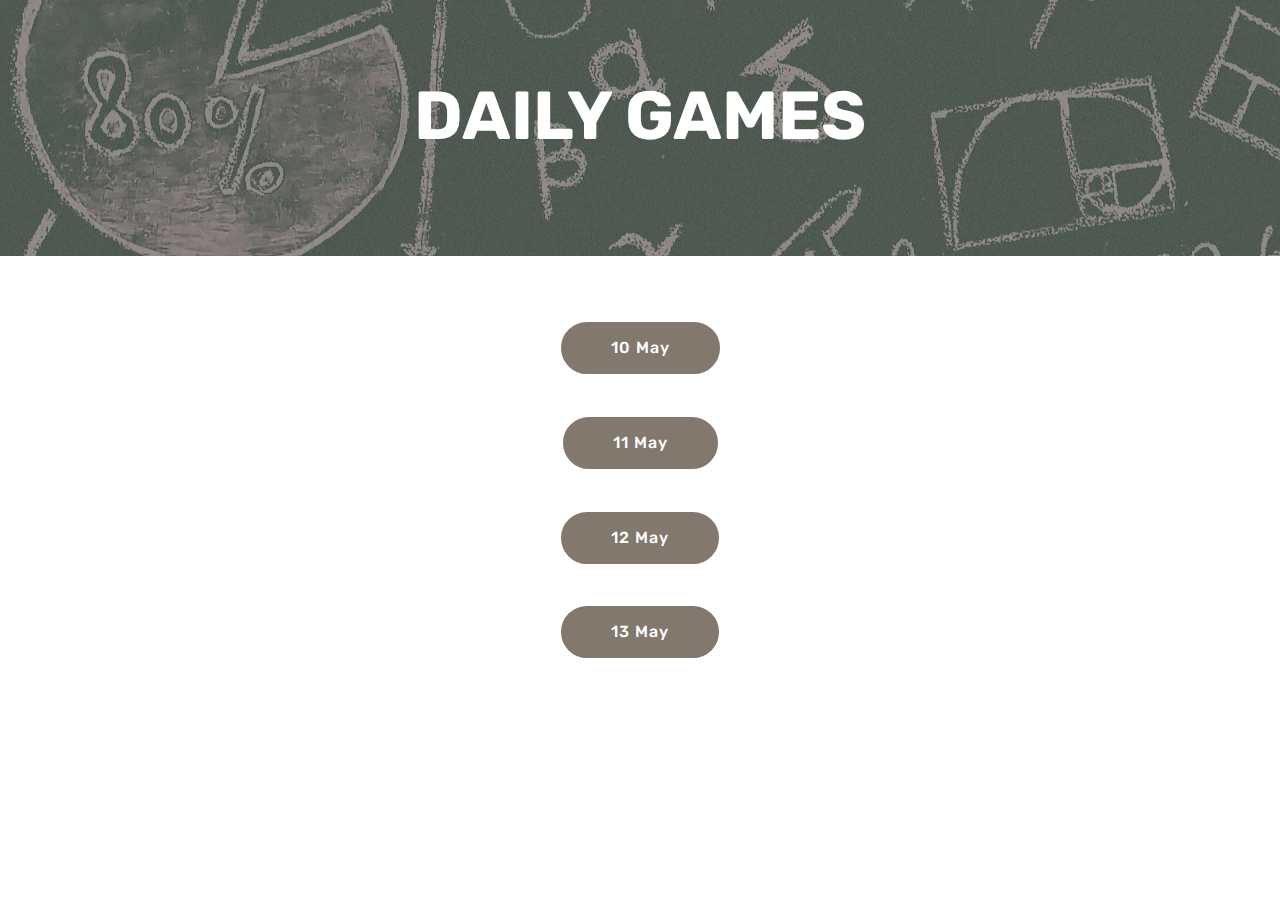
==== commit d3dbb302: "create github pages" ====
--- a/page1.html
+++ b/page1.html
@@ -44,7 +44,7 @@
 
 </section>
 
-<section class="engine"><a href="https://mobirise.info/p">web templates free download</a></section><section class="mbr-section content8 cid-rYuiQLWzOg" id="content8-c">
+<section class="engine"><a href="https://mobirise.info/o">free portfolio website templates</a></section><section class="mbr-section content8 cid-rYuiQLWzOg" id="content8-c">
 
     
 
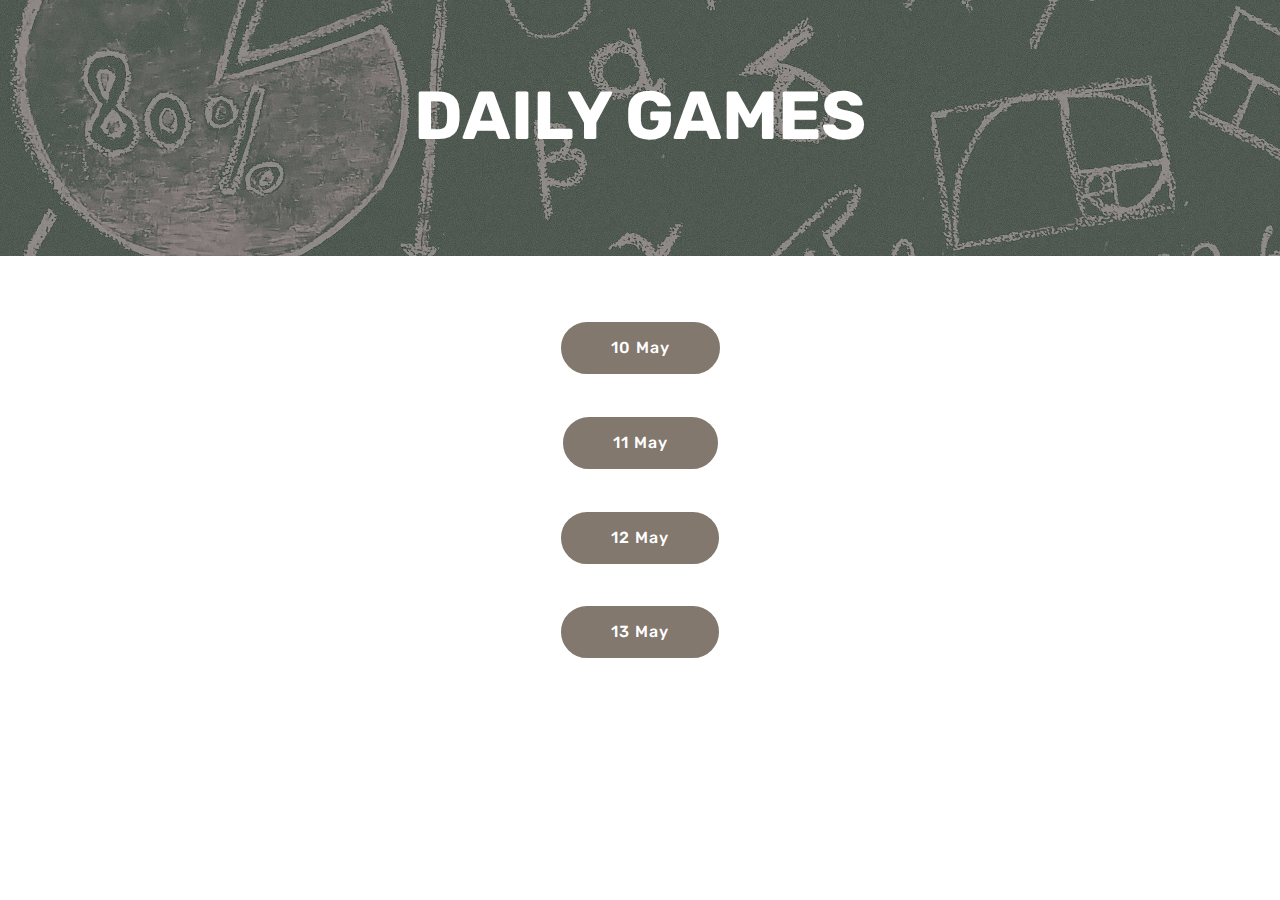
==== commit 5b86ceb8: "create github pages" ====
--- a/page1.html
+++ b/page1.html
@@ -44,7 +44,7 @@
 
 </section>
 
-<section class="engine"><a href="https://mobirise.info/o">free portfolio website templates</a></section><section class="mbr-section content8 cid-rYuiQLWzOg" id="content8-c">
+<section class="engine"><a href="https://mobirise.info/b">create a website for free</a></section><section class="mbr-section content8 cid-rYuiQLWzOg" id="content8-c">
 
     
 
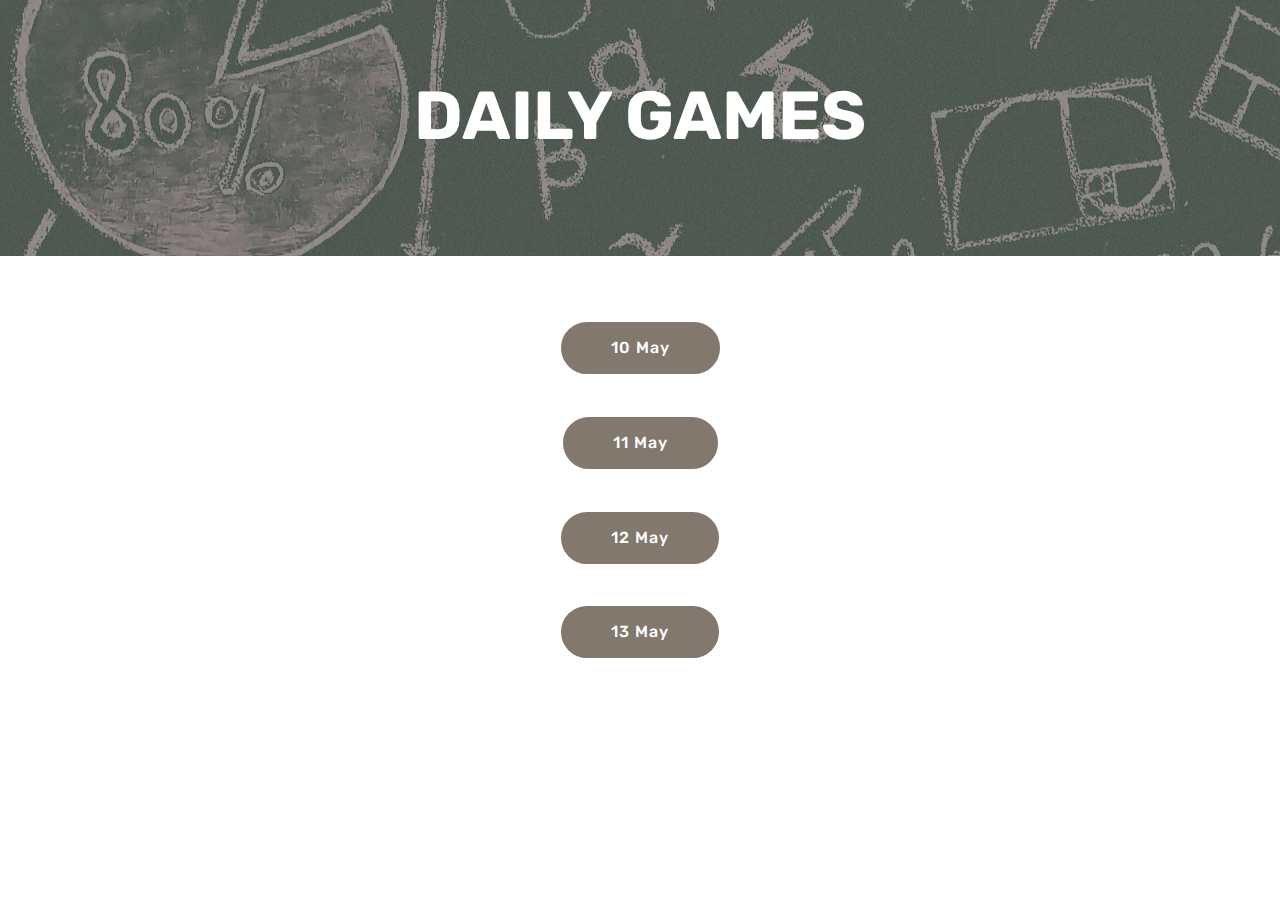
==== commit 455bd5e8: "create github pages" ====
--- a/page1.html
+++ b/page1.html
@@ -44,7 +44,7 @@
 
 </section>
 
-<section class="engine"><a href="https://mobirise.info/b">create a website for free</a></section><section class="mbr-section content8 cid-rYuiQLWzOg" id="content8-c">
+<section class="engine"><a href="https://mobirise.info/d">free web maker</a></section><section class="mbr-section content8 cid-rYuiQLWzOg" id="content8-c">
 
     
 
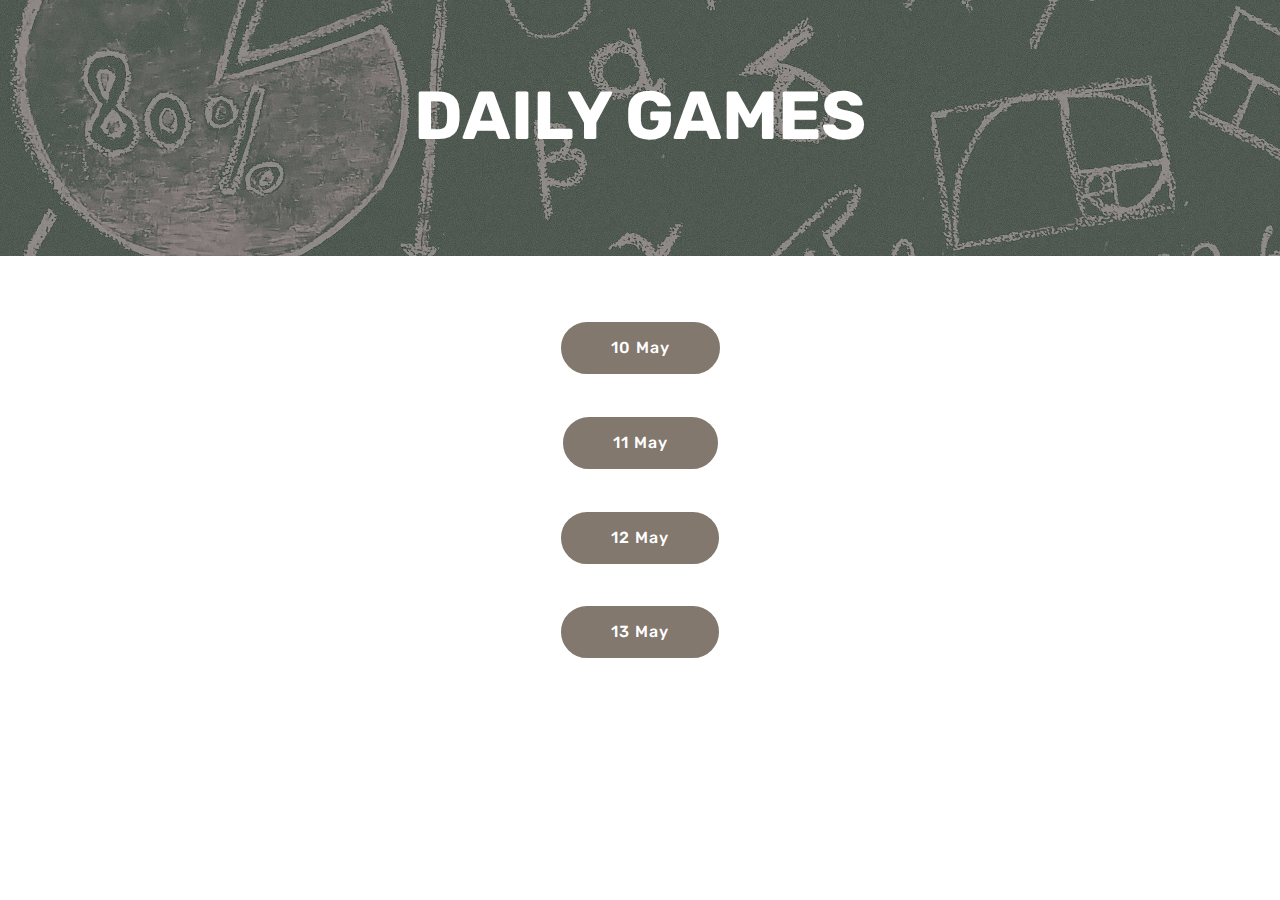
==== commit 7e5fcc0c: "create github pages" ====
--- a/page1.html
+++ b/page1.html
@@ -44,7 +44,7 @@
 
 </section>
 
-<section class="engine"><a href="https://mobirise.info/d">free web maker</a></section><section class="mbr-section content8 cid-rYuiQLWzOg" id="content8-c">
+<section class="engine"><a href="https://mobirise.info/r">free bootstrap templates</a></section><section class="mbr-section content8 cid-rYuiQLWzOg" id="content8-c">
 
     
 
